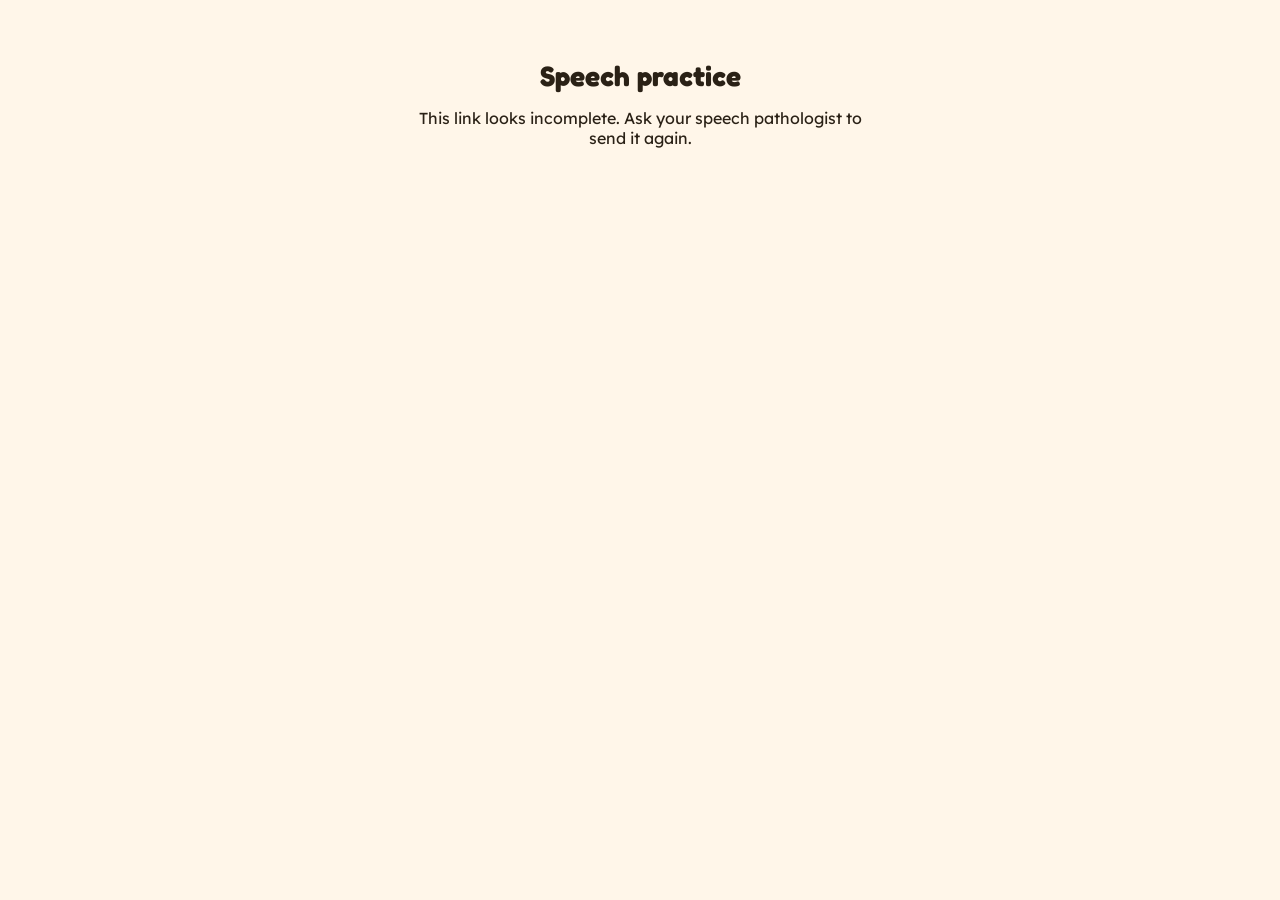
==== home.html @ bfdaa2e2 "Add parent homework page and Send home as a link Co-Authored-By: Claude Opus 5.5 <noreply@anthropic." ====
<!doctype html>
<html lang="en-AU"><head><meta charset="utf-8"><meta name="viewport" content="width=device-width,initial-scale=1">
<title>Speech practice</title>
<link rel="preconnect" href="https://fonts.googleapis.com">
<link href="https://fonts.googleapis.com/css2?family=Fredoka:wght@500;600;700&family=Lexend:wght@400;600&display=swap" rel="stylesheet">
<style>
*{box-sizing:border-box}
body{margin:0;background:#fff6e9;font-family:Lexend,system-ui,sans-serif;color:#2a2116}
.in{max-width:520px;margin:0 auto;padding:20px 16px 32px;display:flex;flex-direction:column;gap:14px}
h1{font-family:Fredoka,sans-serif;font-size:28px;margin:0;line-height:1.15}.sub{font-size:13px;color:#7a6c5a}
.box{border-radius:18px;padding:12px 14px}.b1{background:#f6dfd3}.b2{background:#dde9d9}.b3{background:#e4def0}.b4{background:#f4e7c4}
.eb{font-size:11px;font-weight:600;letter-spacing:.08em;text-transform:uppercase;color:#6a5c4a;margin-bottom:8px}
.days{display:grid;grid-template-columns:repeat(7,1fr);gap:6px}
.d{background:#fff;border:0;border-radius:12px;text-align:center;padding:6px 0;font:600 12px Lexend,sans-serif;color:#2a2116;cursor:pointer}
.d i{display:block;font-style:normal;font-size:22px;line-height:1.3}.d.on{background:#0f6e56;color:#fff}.d.today{outline:2px solid #b5543a}
.cards{display:grid;grid-template-columns:repeat(3,1fr);gap:8px}
.c{background:#fff;border:0;border-radius:14px;text-align:center;padding:8px 4px;font:600 18px Fredoka,sans-serif;color:#2a2116;cursor:pointer;position:relative}
.c span{display:block;font-size:30px;line-height:1.2}.c.done{outline:3px solid #0f6e56}.c.done::after{content:"✓";position:absolute;top:4px;right:8px;color:#0f6e56;font-size:14px}
.mm{display:grid;grid-template-columns:100px 1fr;gap:10px;align-items:center;font-size:13px;line-height:1.45}.mm+.mm{margin-top:10px}
.mm img{width:100px;height:auto;background:#faf3df;border-radius:10px}.mm b{font-size:15px;display:block;margin-bottom:2px}
.note{font-size:14px;line-height:1.5;white-space:pre-wrap}
ul{margin:0;padding-left:18px;font-size:13px;line-height:1.5}
.btn{border:0;border-radius:999px;padding:13px;font:600 15px Lexend,sans-serif;background:#b5543a;color:#fff;width:100%;cursor:pointer}
.small{font-size:12px;color:#7a6c5a;text-align:center}
.cheer{font-family:Fredoka,sans-serif;font-size:15px;margin-top:6px}
.empty{padding:40px 10px;text-align:center}
</style></head><body><main class="in" id="app"></main>
<script>
const MM={
 p:{place:"lips",voice:0,air:"puff",cue:"popping sound",pair:"b"}, b:{place:"lips",voice:1,air:"soft",cue:"bouncing sound",pair:"p"}, m:{place:"lips",voice:1,air:"nose",cue:"humming sound",pair:"b"},
 t:{place:"tip",voice:0,air:"puff",cue:"tippy sound",pair:"d"}, d:{place:"tip",voice:1,air:"soft",cue:"drum sound",pair:"t"}, n:{place:"tip",voice:1,air:"nose",cue:"nosey sound",pair:"d"},
 k:{place:"back",voice:0,air:"puff",cue:"throaty sound",pair:"g"}, g:{place:"back",voice:1,air:"soft",cue:"gulping sound",pair:"k"},
 f:{place:"lipteeth",voice:0,air:"stream",cue:"bitey blow",pair:"v"}, v:{place:"lipteeth",voice:1,air:"stream",cue:"buzzy bite",pair:"f"},
 s:{place:"smile",voice:0,air:"stream",cue:"snake sound",pair:"z"}, z:{place:"smile",voice:1,air:"stream",cue:"buzzy bee",pair:"s"},
 th:{place:"teeth",voice:0,air:"stream",cue:"peeking tongue",pair:"s"}, sh:{place:"round",voice:0,air:"stream",cue:"quiet sound",pair:"s"},
 ch:{place:"round",voice:0,air:"puff",cue:"sneezy sound",pair:"sh"}, j:{place:"round",voice:1,air:"soft",cue:"jumping sound",pair:"ch"},
 h:{place:"open",voice:0,air:"breath",cue:"tired dog",pair:"p"}, l:{place:"tip",voice:1,air:"side",cue:"lifting tip",pair:"d"},
 w:{place:"oo",voice:1,air:"breath",cue:"windy sound",pair:"sh"}, y:{place:"smile",voice:1,air:"breath",cue:"yummy sound",pair:"l"}, r:{place:"open",voice:1,air:"breath",cue:"growly sound",pair:"l"}
};
const MM_ORDER=["p","b","m","t","d","n","l","k","g","f","v","s","z","th","sh","ch","j","w","y","h","r"];
const MM_IMG={"lips": "[data-uri]", "tip": "[data-uri]", "back": "[data-uri]", "open": "[data-uri]", "teeth": "[data-uri]", "smile": "[data-uri]", "oo": "[data-uri]", "round": "[data-uri]", "lipteeth": "[data-uri]"};
const MM_PL={lips:["👄","Lips together","Squash your lips shut, then let go"],lipteeth:["🦷","Top teeth on bottom lip","Gently bite your bottom lip and blow"],teeth:["👅","Tongue peeks out","Tongue between your teeth"],tip:["☝️","Tongue tip up","Tip taps the bumpy bit behind your top teeth"],smile:["😁","Smile, teeth together","Tongue tucked behind the teeth"],round:["🎺","Trumpet lips","Push your lips out, teeth close together"],oo:["😗","Round lips","Small round lips, like saying oo"],back:["🔙","Back of tongue up","Back of your tongue bumps the roof"],open:["😮","Mouth open, relaxed","Nothing touches"]};
const MM_AIR={puff:["💨","Big puff of air","The feather jumps!"],soft:["🍃","Little puff","Feather hardly moves"],stream:["🌬️","Long stream of air","Keep it going…"],nose:["👃","Air out your nose","Pinch your nose: it stops!"],breath:["😮‍💨","Breathy air","Fog up a mirror"],side:["↔️","Air round the sides","Tongue up, air slips past the sides"]};

const TIPS=[["Little and often","5 to 7 minutes a day, same place, same time. Keep it short and end on a win."],["Lots of tries","Short bursts with many repeats help more than one long session."],["Praise every try","Respond to every attempt, then say the word back once, clearly."],["Keep it fun","Change the game, keep the words. Follow your child's interests."]];
const esc=s=>String(s??"").replace(/[&<>"]/g,c=>({"&":"&amp;","<":"&lt;",">":"&gt;",'"':"&quot;"}[c]));
function dec(h){ try{ h=h.replace(/^#/,"").replace(/-/g,"+").replace(/_/g,"/"); return JSON.parse(decodeURIComponent(escape(atob(h)))); }catch(e){ return null; } }
const D=dec(location.hash), KEY="tl-home-"+(location.hash||"").slice(1,60);
let st={days:[],done:[]}; try{ st=Object.assign(st,JSON.parse(localStorage.getItem(KEY)||"{}")); }catch(e){}
const save=()=>{ try{ localStorage.setItem(KEY,JSON.stringify(st)); }catch(e){} };
function monday(d){ const x=new Date(d); x.setHours(0,0,0,0); x.setDate(x.getDate()-((x.getDay()+6)%7)); return x; }
function render(){
  const app=document.getElementById("app");
  if(!D){ app.innerHTML=`<div class="empty"><h1>Speech practice</h1><p>This link looks incomplete. Ask your speech pathologist to send it again.</p></div>`; return; }
  document.title=`${D.n||"Speech"} practice`;
  const start=monday(D.d||Date.now()), todayIdx=Math.floor((new Date().setHours(0,0,0,0)-start)/864e5);
  const nd=st.days.length;
  const cheer= nd>=5?"Amazing week! 🌟": nd>=3?"Great work, keep going! 💪": nd>=1?"Nice start! 🎉":"Tap today's day when you've practised.";
  const sounds=(D.k||[]).filter(k=>MM[k]);
  app.innerHTML=`
  <div><h1>${esc(D.n)}'s speech practice 🚀</h1><div class="sub">From ${esc(D.c||"your speech pathologist")} · week of ${start.toLocaleDateString("en-AU",{day:"numeric",month:"short"})}</div></div>
  <section class="box b4"><div class="eb">This week</div><div class="days">${["M","T","W","T","F","S","S"].map((l,i)=>`<button class="d ${st.days.includes(i)?"on":""} ${i===todayIdx?"today":""}" data-day="${i}" aria-pressed="${st.days.includes(i)}"><i>${st.days.includes(i)?"⭐":"○"}</i>${l}</button>`).join("")}</div><div class="cheer">${cheer}</div></section>
  ${(D.w||[]).length?`<section class="box b2"><div class="eb">Practice words · tap each one after you say it</div><div class="cards">${D.w.map(([w,e])=>`<button class="c ${st.done.includes(w)?"done":""}" data-w="${esc(w)}" aria-pressed="${st.done.includes(w)}"><span>${e||"✏️"}</span>${esc(w)}</button>`).join("")}</div></section>`:""}
  ${sounds.length?`<section class="box b1"><div class="eb">How to make the sound</div>${sounds.map(k=>{ const s=MM[k],P=MM_PL[s.place],A=MM_AIR[s.air];
    return `<div class="mm"><img src="${MM_IMG[s.place]}" alt="Mouth shape for ${esc(k)}"><div><b>/${esc(k)}/ · the ${esc(s.cue)}</b>${P[0]} ${esc(P[1])}: ${esc(P[2].charAt(0).toLowerCase()+P[2].slice(1))}<br>${s.voice?"🐝 Voice on: hand on throat, feel the buzz":"🤫 Voice off: whisper it, no buzz"}<br>${A[0]} ${esc(A[1])}</div></div>`; }).join("")}</section>`:""}
  ${D.t?`<section class="box b3"><div class="eb">Note from ${esc(D.c||"your speech pathologist")}</div><div class="note">${esc(D.t)}</div></section>`:""}
  <section class="box" style="background:#fff"><div class="eb">Tips for home</div><ul>${TIPS.map(([h,b])=>`<li><b>${h}:</b> ${b}</li>`).join("")}</ul></section>
  <button class="btn" id="send">Send ${esc(D.c||"us")} an update 💬</button>
  <div class="small">Your ticks stay on this phone. Nothing is uploaded.</div>`;
}
function msg(){ const nd=st.days.length; return `${D.n} practised ${nd} day${nd===1?"":"s"} this week.`+(st.done.length?` Words done: ${st.done.join(", ")}.`:""); }
document.addEventListener("click",async e=>{
  const b=e.target.closest("button"); if(!b) return;
  if(b.dataset.day!=null){ const i=+b.dataset.day; st.days=st.days.includes(i)?st.days.filter(x=>x!==i):[...st.days,i]; save(); render(); return; }
  if(b.dataset.w!=null){ const w=b.dataset.w; st.done=st.done.includes(w)?st.done.filter(x=>x!==w):[...st.done,w]; save(); render(); return; }
  if(b.id==="send"){ const t=msg();
    if(navigator.share){ try{ await navigator.share({text:t}); return; }catch(err){ if(err&&err.name==="AbortError") return; } }
    location.href = D.e ? `mailto:${encodeURIComponent(D.e)}?subject=${encodeURIComponent("Speech practice update")}&body=${encodeURIComponent(t)}` : `sms:?&body=${encodeURIComponent(t)}`; }
});
window.addEventListener("hashchange",()=>location.reload());
render();
</script></body></html>
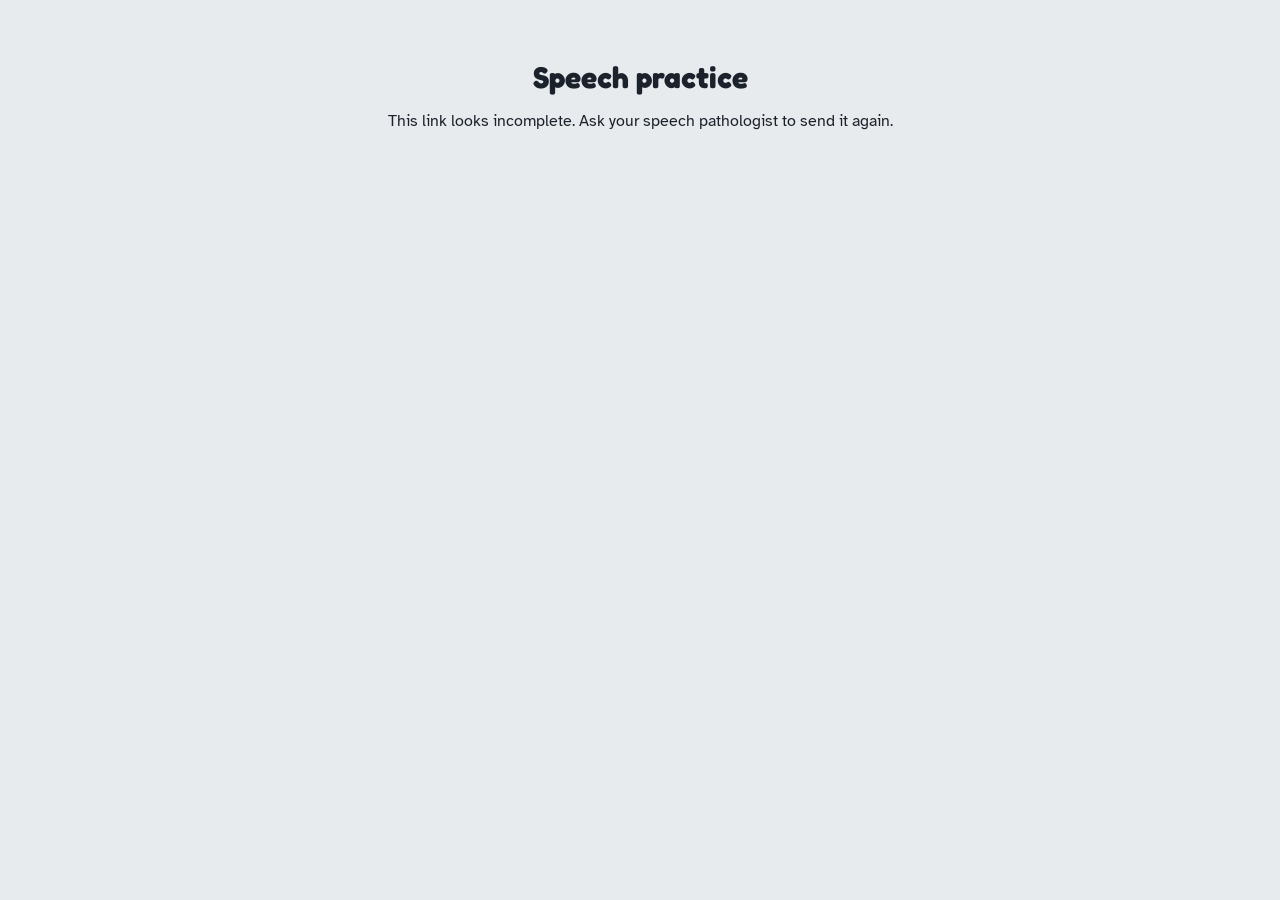
==== commit d276b246: "Parent home practice page: Artic cards look, two columns on iPad Co-Authored-By: Claude Opus 5.5 <no" ====
--- a/home.html
+++ b/home.html
@@ -1,29 +1,54 @@
 <!doctype html>
 <html lang="en-AU"><head><meta charset="utf-8"><meta name="viewport" content="width=device-width,initial-scale=1">
 <title>Speech practice</title>
+<link rel="icon" type="image/png" sizes="32x32" href="[data-uri]">
+<link rel="apple-touch-icon" href="[data-uri]">
+<link rel="icon" type="image/svg+xml" href="data:image/svg+xml,%3Csvg%20xmlns%3D%22http%3A//www.w3.org/2000/svg%22%20viewBox%3D%220%200%2064%2064%22%3E%3Crect%20width%3D%2264%22%20height%3D%2264%22%20rx%3D%2214%22%20fill%3D%22%23b5543a%22/%3E%3Cpath%20d%3D%22M14%2016h36a6%206%200%200%201%206%206v18a6%206%200%200%201-6%206H30l-10%208v-8h-6a6%206%200%200%201-6-6V22a6%206%200%200%201%206-6Z%22%20fill%3D%22%23fff6e9%22/%3E%3Cpath%20d%3D%22M20%2031c4-6%208-6%2012-3%204-3%208-3%2012%203-4%206-20%206-24%200Z%22%20fill%3D%22%23e8746a%22/%3E%3Cpath%20d%3D%22M21%2031c5%201.5%2017%201.5%2022%200%22%20stroke%3D%22%23b5543a%22%20stroke-width%3D%222%22%20fill%3D%22none%22%20stroke-linecap%3D%22round%22/%3E%3C/svg%3E">
+<link rel="stylesheet" href="speechgames.css?v=2">
+<script src="speechgames.js?v=2"></script>
 <link rel="preconnect" href="https://fonts.googleapis.com">
-<link href="https://fonts.googleapis.com/css2?family=Fredoka:wght@500;600;700&family=Lexend:wght@400;600&display=swap" rel="stylesheet">
+<link href="https://fonts.googleapis.com/css2?family=Atkinson+Hyperlegible:wght@400;700&family=Fredoka:wght@500;600;700&display=swap" rel="stylesheet">
 <style>
+/* Artic cards, parent view: grey desk, white cards with a coloured top edge, one column on phone, two on iPad */
+:root{--bg:#e8ebee;--card:#ffffff;--ink:#1b222b;--muted:#56616d;--line:#d6dbe1;--accent:#1f3d7a;--accent-ink:#fff;--ok:#23824f;
+--e1:#2f7fd8;--e2:#e07b20;--e3:#2a9a5f;--e4:#8452d1;--f-ui:"Atkinson Hyperlegible",system-ui,sans-serif;--f-kid:"Fredoka","Atkinson Hyperlegible",sans-serif;--lift:0 6px 18px rgba(27,34,43,.12)}
 *{box-sizing:border-box}
-body{margin:0;background:#fff6e9;font-family:Lexend,system-ui,sans-serif;color:#2a2116}
-.in{max-width:520px;margin:0 auto;padding:20px 16px 32px;display:flex;flex-direction:column;gap:14px}
-h1{font-family:Fredoka,sans-serif;font-size:28px;margin:0;line-height:1.15}.sub{font-size:13px;color:#7a6c5a}
-.box{border-radius:18px;padding:12px 14px}.b1{background:#f6dfd3}.b2{background:#dde9d9}.b3{background:#e4def0}.b4{background:#f4e7c4}
-.eb{font-size:11px;font-weight:600;letter-spacing:.08em;text-transform:uppercase;color:#6a5c4a;margin-bottom:8px}
+html,body{overflow-x:clip}
+body{margin:0;background:var(--bg);font-family:var(--f-ui);color:var(--ink);font-size:16px}
+::selection{background:#cddcf5}
+:focus-visible{outline:3px solid var(--accent);outline-offset:2px}
+.in{max-width:560px;margin:0 auto;padding:20px 16px 36px;display:flex;flex-direction:column;gap:14px}
+@media (min-width:900px){.in{max-width:1040px;display:grid;grid-template-columns:minmax(0,1fr) minmax(0,1fr);align-items:start;column-gap:18px}
+  .in > div:first-child,.in > .btn,.in > .small{grid-column:1/-1}}
+h1{font-family:var(--f-kid);font-size:30px;margin:0;line-height:1.15}.sub{font-size:14px;color:var(--muted);margin-top:4px}
+.box{background:var(--card);border:1px solid var(--line);border-top:7px solid var(--edge,var(--line));border-radius:14px;padding:14px 16px;box-shadow:0 1px 2px rgba(27,34,43,.06)}
+.b1{--edge:var(--e2)}.b2{--edge:var(--e3)}.b3{--edge:var(--e4)}.b4{--edge:var(--e1)}
+.eb{font-size:15px;font-weight:700;color:var(--ink);margin-bottom:10px}
 .days{display:grid;grid-template-columns:repeat(7,1fr);gap:6px}
-.d{background:#fff;border:0;border-radius:12px;text-align:center;padding:6px 0;font:600 12px Lexend,sans-serif;color:#2a2116;cursor:pointer}
-.d i{display:block;font-style:normal;font-size:22px;line-height:1.3}.d.on{background:#0f6e56;color:#fff}.d.today{outline:2px solid #b5543a}
-.cards{display:grid;grid-template-columns:repeat(3,1fr);gap:8px}
-.c{background:#fff;border:0;border-radius:14px;text-align:center;padding:8px 4px;font:600 18px Fredoka,sans-serif;color:#2a2116;cursor:pointer;position:relative}
-.c span{display:block;font-size:30px;line-height:1.2}.c.done{outline:3px solid #0f6e56}.c.done::after{content:"✓";position:absolute;top:4px;right:8px;color:#0f6e56;font-size:14px}
-.mm{display:grid;grid-template-columns:100px 1fr;gap:10px;align-items:center;font-size:13px;line-height:1.45}.mm+.mm{margin-top:10px}
-.mm img{width:100px;height:auto;background:#faf3df;border-radius:10px}.mm b{font-size:15px;display:block;margin-bottom:2px}
-.note{font-size:14px;line-height:1.5;white-space:pre-wrap}
-ul{margin:0;padding-left:18px;font-size:13px;line-height:1.5}
-.btn{border:0;border-radius:999px;padding:13px;font:600 15px Lexend,sans-serif;background:#b5543a;color:#fff;width:100%;cursor:pointer}
-.small{font-size:12px;color:#7a6c5a;text-align:center}
-.cheer{font-family:Fredoka,sans-serif;font-size:15px;margin-top:6px}
+.d{background:#f3f5f7;border:1px solid var(--line);border-radius:12px;text-align:center;padding:8px 0;min-height:56px;font:700 13px var(--f-ui);color:var(--ink);cursor:pointer}
+.d i{display:block;font-style:normal;font-size:22px;line-height:1.3}.d.on{background:var(--ok);border-color:var(--ok);color:#fff}.d.today{outline:3px solid var(--accent);outline-offset:1px}
+.cards{display:grid;grid-template-columns:repeat(3,minmax(0,1fr));gap:8px}
+.c{background:#fff;border:1px solid var(--line);border-top:5px solid var(--e3);border-radius:12px;text-align:center;padding:10px 4px 8px;font:600 18px var(--f-kid);color:var(--ink);cursor:pointer;position:relative;min-height:84px}
+.c span{display:block;font-size:30px;line-height:1.2}.c.done{border-color:var(--ok);box-shadow:var(--lift)}.c.done::after{content:"✓";position:absolute;top:6px;right:8px;color:var(--ok);font-size:15px;font-weight:700}
+.mm{display:grid;grid-template-columns:100px minmax(0,1fr);gap:12px;align-items:center;font-size:14px;line-height:1.45}.mm+.mm{margin-top:12px}
+.mm img{width:100px;height:auto;background:#f3f5f7;border-radius:10px}.mm b{font-size:16px;display:block;margin-bottom:2px}
+.note{font-size:15px;line-height:1.55;white-space:pre-wrap}
+ul{margin:0;padding-left:18px;font-size:14px;line-height:1.55}
+.btn{border:0;border-radius:12px;padding:15px;min-height:52px;font:700 16px var(--f-ui);background:var(--accent);color:var(--accent-ink);width:100%;cursor:pointer;box-shadow:0 3px 0 #13285a}
+.btn:active{transform:translateY(2px);box-shadow:0 1px 0 #13285a}
+.small{font-size:13px;color:var(--muted);text-align:center}
+.cheer{font-family:var(--f-kid);font-size:16px;margin-top:8px}
 .empty{padding:40px 10px;text-align:center}
+.c .hear{position:absolute;top:6px;left:8px;font-size:13px;opacity:.75}
+.games{display:grid;grid-template-columns:repeat(3,minmax(0,1fr));gap:8px}
+.gt{border:1px solid var(--line);border-radius:12px;padding:10px 4px 8px;min-height:84px;font:700 13px var(--f-ui);color:var(--ink);cursor:pointer;display:flex;flex-direction:column;align-items:center;justify-content:center;gap:4px;background:#fff}
+.gt span{font-size:32px;line-height:1}
+.mmw{position:relative;width:100px}.mmw svg{position:absolute;inset:0;width:100%;height:100%;pointer-events:none;overflow:visible}
+.feel{margin-top:8px;border:0;border-radius:999px;padding:8px 14px;min-height:40px;font:700 13px var(--f-ui);background:var(--accent);color:#fff;cursor:pointer}
+.pf circle{animation:pf .9s ease-out forwards}@keyframes pf{to{transform:translate(0,40px) scale(1.6);opacity:0}}
+.nz circle{animation:nz .9s ease-out forwards}@keyframes nz{to{transform:translate(0,-26px);opacity:0}}
+.bz path{animation:bz .15s linear 8 alternate}@keyframes bz{to{transform:translateX(3px)}}
+@media (prefers-reduced-motion:reduce){.pf circle,.nz circle,.bz path{animation:none}}
 </style></head><body><main class="in" id="app"></main>
 <script>
 const MM={
@@ -60,19 +85,37 @@
   app.innerHTML=`
   <div><h1>${esc(D.n)}'s speech practice 🚀</h1><div class="sub">From ${esc(D.c||"your speech pathologist")} · week of ${start.toLocaleDateString("en-AU",{day:"numeric",month:"short"})}</div></div>
   <section class="box b4"><div class="eb">This week</div><div class="days">${["M","T","W","T","F","S","S"].map((l,i)=>`<button class="d ${st.days.includes(i)?"on":""} ${i===todayIdx?"today":""}" data-day="${i}" aria-pressed="${st.days.includes(i)}"><i>${st.days.includes(i)?"⭐":"○"}</i>${l}</button>`).join("")}</div><div class="cheer">${cheer}</div></section>
-  ${(D.w||[]).length?`<section class="box b2"><div class="eb">Practice words · tap each one after you say it</div><div class="cards">${D.w.map(([w,e])=>`<button class="c ${st.done.includes(w)?"done":""}" data-w="${esc(w)}" aria-pressed="${st.done.includes(w)}"><span>${e||"✏️"}</span>${esc(w)}</button>`).join("")}</div></section>`:""}
+  ${(D.w||[]).length?`<section class="box b2"><div class="eb">Practice words · tap each one after you say it</div><div class="cards">${D.w.map(([w,e])=>`<button class="c ${st.done.includes(w)?"done":""}" data-w="${esc(w)}" aria-pressed="${st.done.includes(w)}"><span>${e||"✏️"}</span>${esc(w)}<i class="hear" data-say="${esc(w)}" role="button" aria-label="Hear ${esc(w)}">🔊</i></button>`).join("")}</div></section>`:""}
+  ${(D.w||[]).length&&window.SpeechGames?`<section class="box b3"><div class="eb">Play a game · say each word as it pops up</div><div class="games">${SpeechGames.games().map(g=>`<button class="gt" data-game="${g.id}"><span>${g.art}</span>${esc(g.name)}</button>`).join("")}</div></section>`:""}
   ${sounds.length?`<section class="box b1"><div class="eb">How to make the sound</div>${sounds.map(k=>{ const s=MM[k],P=MM_PL[s.place],A=MM_AIR[s.air];
-    return `<div class="mm"><img src="${MM_IMG[s.place]}" alt="Mouth shape for ${esc(k)}"><div><b>/${esc(k)}/ · the ${esc(s.cue)}</b>${P[0]} ${esc(P[1])}: ${esc(P[2].charAt(0).toLowerCase()+P[2].slice(1))}<br>${s.voice?"🐝 Voice on: hand on throat, feel the buzz":"🤫 Voice off: whisper it, no buzz"}<br>${A[0]} ${esc(A[1])}</div></div>`; }).join("")}</section>`:""}
+    return `<div class="mm"><div class="mmw"><img src="${MM_IMG[s.place]}" alt="Mouth shape for ${esc(k)}"><svg viewBox="0 0 100 75" id="fx-${esc(k)}"></svg></div><div><b>/${esc(k)}/ · the ${esc(s.cue)}</b>${P[0]} ${esc(P[1])}: ${esc(P[2].charAt(0).toLowerCase()+P[2].slice(1))}<br>${s.voice?"🐝 Voice on: hand on throat, feel the buzz":"🤫 Voice off: whisper it, no buzz"}<br>${A[0]} ${esc(A[1])}<br><button class="feel" data-feel="${esc(k)}">Feel it ▶</button></div></div>`; }).join("")}</section>`:""}
   ${D.t?`<section class="box b3"><div class="eb">Note from ${esc(D.c||"your speech pathologist")}</div><div class="note">${esc(D.t)}</div></section>`:""}
   <section class="box" style="background:#fff"><div class="eb">Tips for home</div><ul>${TIPS.map(([h,b])=>`<li><b>${h}:</b> ${b}</li>`).join("")}</ul></section>
   <button class="btn" id="send">Send ${esc(D.c||"us")} an update 💬</button>
   <div class="small">Your ticks stay on this phone. Nothing is uploaded.</div>`;
 }
 function msg(){ const nd=st.days.length; return `${D.n} practised ${nd} day${nd===1?"":"s"} this week.`+(st.done.length?` Words done: ${st.done.join(", ")}.`:""); }
+function say(w){ try{ speechSynthesis.cancel(); const u=new SpeechSynthesisUtterance(w); const vs=speechSynthesis.getVoices(); const v=vs.find(x=>x.lang==="en-AU")||vs.find(x=>/^en/.test(x.lang)); if(v) u.voice=v; u.lang=v?.lang||"en-AU"; u.rate=.8; speechSynthesis.speak(u); }catch(e){} }
+function feel(k){ const s=MM[k], el=document.getElementById("fx-"+k); if(!el) return; let h="";
+  const n=s.air==="puff"?8:s.air==="soft"?4:s.air==="nose"?0:10;
+  if(n) h+=`<g class="pf">${Array.from({length:n},(_,i)=>`<circle cx="${47+(i%3)*3}" cy="40" r="${s.air==="puff"?3:2}" fill="#8fc3e0" style="animation-delay:${i*.07}s"/>`).join("")}</g>`;
+  if(s.air==="nose") h+=`<text x="2" y="16" font-size="12">👃</text><g class="nz"><circle cx="8" cy="12" r="2.5" fill="#8fc3e0"/><circle cx="13" cy="12" r="2.5" fill="#8fc3e0" style="animation-delay:.15s"/></g>`;
+  if(s.voice) h+=`<g class="bz" stroke="#b5543a" stroke-width="1.6" fill="none" stroke-linecap="round"><path d="M30 72 q4 -3 8 0 t8 0 t8 0 t8 0 t8 0"/></g>`;
+  el.innerHTML=""; requestAnimationFrame(()=>{ el.innerHTML=h; }); }
+let GST={}; try{ GST=JSON.parse(localStorage.getItem("tl-home-games")||"{}"); }catch(e){}
+function openGame(id){ if(!window.SpeechGames) return; const pic=Object.fromEntries((D.w||[]).map(([w,e])=>[w,e]));
+  SpeechGames.open({items:D.w.map(([w])=>({key:w,text:w})), pic:w=>pic[w]||"", who:D.n, title:"Practice words", game:id, state:GST, say,
+    onSave:st=>{ GST=st; try{ localStorage.setItem("tl-home-games",JSON.stringify(st)); }catch(e){} },
+    onFinish:out=>{ const said=[...new Set(out.filter(t=>t.k!=="off").map(t=>t.text))]; if(out.length){ const i=Math.floor((new Date().setHours(0,0,0,0)-monday(D.d||Date.now()))/864e5); if(i>=0&&i<7&&!st.days.includes(i)) st.days.push(i); }
+      said.forEach(w=>{ if(!st.done.includes(w)) st.done.push(w); }); save(); render(); } }); }
 document.addEventListener("click",async e=>{
+  const h=e.target.closest("[data-say]"); if(h&&!e.target.closest(".sgk")){ e.stopPropagation(); say(h.dataset.say); return; }
+  if(e.target.closest(".sgk")) return;
   const b=e.target.closest("button"); if(!b) return;
   if(b.dataset.day!=null){ const i=+b.dataset.day; st.days=st.days.includes(i)?st.days.filter(x=>x!==i):[...st.days,i]; save(); render(); return; }
   if(b.dataset.w!=null){ const w=b.dataset.w; st.done=st.done.includes(w)?st.done.filter(x=>x!==w):[...st.done,w]; save(); render(); return; }
+  if(b.dataset.game){ openGame(b.dataset.game); return; }
+  if(b.dataset.feel){ feel(b.dataset.feel); return; }
   if(b.id==="send"){ const t=msg();
     if(navigator.share){ try{ await navigator.share({text:t}); return; }catch(err){ if(err&&err.name==="AbortError") return; } }
     location.href = D.e ? `mailto:${encodeURIComponent(D.e)}?subject=${encodeURIComponent("Speech practice update")}&body=${encodeURIComponent(t)}` : `sms:?&body=${encodeURIComponent(t)}`; }
--- a/speechgames.css
+++ b/speechgames.css
@@ -0,0 +1,561 @@
+/* Speech games kit styles: everything sits under .sgk */
+.sgk{position:fixed;inset:0;z-index:2147482000;background:rgba(40,32,24,.35);display:flex;align-items:stretch;justify-content:center;padding:max(12px,env(safe-area-inset-top)) 12px max(12px,env(safe-area-inset-bottom));overflow:auto;
+ --line:#e6dfd2;--surface:#fff;--surface-2:#f7f3ea;--ink:#1d2433;--muted:#7a6f63;--accent:#0d6a6e;--accent-soft:#e3f0ef;--accent-ink:#fff;--warn:#c98a12;--warn-soft:#fff4dc;--ok:#2f8a5a;--ok-soft:#e6f4ec;--err:#b5473a;--err-soft:#fbe9e6;
+ --f-display:"Lexend","Fredoka","Atkinson Hyperlegible",system-ui,sans-serif;--f-body:"Atkinson Hyperlegible",system-ui,sans-serif;--f-mono:ui-monospace,monospace;
+ font-family:var(--f-body);color:var(--ink);line-height:1.4;-webkit-text-size-adjust:100%}
+.sgk *{box-sizing:border-box}
+.sgk [hidden]{display:none!important}
+.sgk button{font:inherit;color:inherit}
+.sgk .sgk-box{width:min(1000px,100%);margin:auto;background:#fff;border-radius:20px;overflow:hidden;box-shadow:0 20px 60px rgba(0,0,0,.25);display:flex;flex-direction:column;min-height:min(640px,100%)}
+.sgk .gm{flex:1}
+.sgk .gm-hud.calm{width:auto}
+.sgk .gm-mini{display:flex;justify-content:space-between;align-items:center;gap:10px;flex-wrap:wrap;padding:8px 12px;background:#f7f3ea;border-bottom:1px solid var(--line);font-size:13px;color:var(--muted)}
+.sgk .gm-acts{display:flex;gap:6px;flex-wrap:wrap}
+.sgk .tb{font-size:13px;padding:6px 10px;border-radius:10px;border:1px solid var(--line);background:#fff;color:var(--ink);cursor:pointer;min-height:36px}
+.sgk .tb[aria-pressed=true]{background:#e6f2e2;border-color:#9cc590;color:#27500a}
+.sgk .tb:disabled{opacity:.45;cursor:default}
+.sgk .tb.done{background:#0d6a6e;border-color:#0d6a6e;color:#fff;font-weight:700}
+.sgk .tb.ghost{border-color:transparent;background:none;color:var(--muted)}
+@media (max-width:760px){.sgk .tbl{display:none}.sgk .tb{min-width:40px}}
+.sgk .btn{font-size:13px;padding:6px 10px;border-radius:10px;border:1px solid var(--line);background:#fff;cursor:pointer}
+.sgk .muted{color:var(--muted)}
+.sgk .sgk-review{padding:20px;display:flex;flex-direction:column;gap:12px}
+.sgk .sgk-review h2{margin:0;font-family:var(--f-display);font-size:22px}
+.sgk .sgk-review p{margin:0}
+.sgk .rvw-g{display:flex;flex-wrap:wrap;gap:6px}
+.sgk .rv{font-size:15px;padding:8px 12px;border-radius:12px;border:1px solid #e9c56b;background:#fdf3d6;color:#5a4206;cursor:pointer;display:inline-flex;gap:6px;align-items:center;min-height:40px}
+.sgk .rv span{font-weight:700}.sgk .rv.near{background:#eef3fb;border-color:#c7d6ee;color:#284a7a}.sgk .rv.off{background:#f3efe7;border-color:#ddd5c8;color:#6b5f55}
+.sgk .sgk-row{display:flex;gap:8px;flex-wrap:wrap;align-items:center}
+.sgk .sgk-primary{font-size:15px;font-weight:700;padding:10px 18px;border-radius:12px;border:0;background:#0d6a6e;color:#fff;cursor:pointer}
+.sgk .sc-in.long.long .sc-word{font-size:clamp(24px,4vw,36px);line-height:1.25;text-align:center}
+.sgk .sc-in.silly .sc-word{color:#3d2a6b}
+.sgk .sgk-win{position:relative;padding:40px 20px;display:flex;flex-direction:column;align-items:center;gap:10px;text-align:center;flex:1;justify-content:center}
+.sgk .sgk-win h2{margin:0;font-family:var(--f-display);font-size:30px}
+.sgk .sgk-win p{margin:0}
+.sgk .sgk-tro{font-size:72px;line-height:1}
+.sgk .sgk-toast{position:fixed;left:50%;bottom:24px;transform:translateX(-50%);background:#16232a;color:#fff;padding:10px 16px;border-radius:12px;font-size:14px;z-index:2}
+.sgk .gm-balloon{background:linear-gradient(180deg,#bfe9ff,#e8f7ff 70%,#d6f3d0)}
+.sgk .gm-dig{background:linear-gradient(180deg,#8fd8f5 0 22%,#f6dc9c 22%,#e9c477)}
+.sgk .gm-burger{background:linear-gradient(160deg,#fff3d6,#ffd08a)}
+.sgk .gm-tank{background:linear-gradient(180deg,#bdeaff,#5cc0ea)}
+.sgk .bal{display:grid;grid-template-columns:repeat(6,1fr);gap:10px 8px;width:100%;max-width:620px}
+.sgk .bln{position:relative;height:96px;border:0;background:none;padding:0;cursor:pointer}
+.sgk .bln .bb{position:absolute;left:50%;top:0;width:62px;height:76px;margin-left:-31px;border-radius:50% 50% 48% 48%/55% 55% 45% 45%;background:radial-gradient(circle at 32% 28%,rgba(255,255,255,.65) 0 10%,transparent 11%),var(--c);box-shadow:inset -6px -8px 0 rgba(0,0,0,.12)}
+.sgk .bln .bs{position:absolute;left:50%;top:74px;width:2px;height:22px;background:#9a8f84}
+.sgk .bln .bb::after{content:"";position:absolute;left:50%;bottom:-6px;margin-left:-5px;border:5px solid transparent;border-bottom-color:var(--c);transform:rotate(180deg)}
+.sgk .bln.pop{cursor:default}
+.sgk .bln .bp{display:flex;flex-direction:column;align-items:center;justify-content:center;gap:0;height:92px;background:#fff;border-radius:16px;box-shadow:0 4px 0 rgba(0,0,0,.12);border:3px solid #ffd9e6;position:relative;font-family:"Fredoka",sans-serif}
+.sgk .bln .bp i{font-style:normal;font-size:34px;line-height:1.1}
+.sgk .bln .bp b{font-size:16px;color:#2b2140;line-height:1.1;overflow-wrap:anywhere;padding:0 4px}
+.sgk .bln .bp.star{border-color:#f2a516;background:#fff8e6}
+.sgk .bln .bp.nope{border-color:#d7dfde;opacity:.75}
+.sgk .bln .bp em{position:absolute;top:-10px;right:-6px;font-style:normal;color:#f2a516;font-size:22px}
+.sgk .bln.last .bp{transform:scale(1.08);box-shadow:0 0 0 4px #ffcf33,0 4px 0 rgba(0,0,0,.12)}
+.sgk .gm-wait{font-size:clamp(26px,4.5vw,44px);color:#6a47e8}
+.sgk .mface.nopic{font-size:clamp(14px,2.4vw,22px)}
+.sgk .gm-balloon .ghint,.sgk .gm-tank .ghint{color:#8a2453;text-shadow:none}
+.sgk .gm-dig .ghint{color:#5a3a00;text-shadow:none}
+@media (prefers-reduced-motion:no-preference){.sgk .bln:not(.pop) .bb{animation:bfloat 3s ease-in-out var(--d) infinite}
+.sgk .bln .bp{animation:gmpop .4s cubic-bezier(.2,1.6,.4,1)}}
+@keyframes bfloat{50%{translate:0 -7px}}
+.sgk .bln:disabled:not(.pop){opacity:.65;cursor:default}
+.sgk .dig{display:grid;grid-template-columns:repeat(5,1fr);gap:8px;width:100%;max-width:520px}
+.sgk .dg{aspect-ratio:1;border-radius:14px;border:0;background:#e6b95f;box-shadow:inset 0 -6px 0 #c9963c,0 3px 0 rgba(0,0,0,.12);font-size:34px;cursor:pointer;position:relative}
+.sgk .dg::before{content:"";position:absolute;inset:22% 22%;border-radius:50%;background:radial-gradient(#f0cc7e 30%,transparent 31%) 0 0/12px 12px;opacity:.6}
+.sgk .dg.dug{background:#8b6a3a;box-shadow:inset 0 6px 0 #6b4f28;cursor:default}
+.sgk .dg.dug::before{display:none}
+.sgk .dg.warm{box-shadow:inset 0 -6px 0 #c9963c,0 0 0 4px #ffcf33,0 0 18px #ffcf33}
+.sgk .dg:disabled:not(.dug){cursor:default;opacity:.8}
+.sgk .bgr{display:flex;flex-direction:column;align-items:center;gap:12px;width:100%}
+.sgk .bstack{display:flex;flex-direction:column;align-items:center;min-height:200px;justify-content:flex-end}
+.sgk .bstack .lay{font-size:58px;line-height:.6}
+.sgk .bstack .bun{font-size:56px;line-height:.8}
+.sgk .bstack .bun.ghost{opacity:.25}
+.sgk .bun2{display:block;width:124px;background:#e9a65a;position:relative;box-shadow:inset 0 -6px 0 #cf8a3f}
+.sgk .bun2.top{height:54px;border-radius:62px 62px 12px 12px;margin-bottom:4px}
+.sgk .bun2.top.ghost{opacity:.22}
+.sgk .bun2.bot{height:30px;border-radius:8px 8px 22px 22px;margin-top:6px;box-shadow:inset 0 6px 0 #f3c48a}
+.sgk .bun2 i{position:absolute;width:9px;height:5px;border-radius:50%;background:#fff3d6;transform:rotate(-20deg)}
+.sgk .bun2 i:nth-child(1){left:30px;top:14px}
+.sgk .bun2 i:nth-child(2){left:58px;top:9px;transform:rotate(15deg)}
+.sgk .bun2 i:nth-child(3){left:86px;top:16px}
+.sgk .bun2 i:nth-child(4){left:44px;top:28px;transform:rotate(25deg)}
+.sgk .bun2 i:nth-child(5){left:74px;top:27px}
+@media (prefers-reduced-motion:no-preference){.sgk .bstack .lay:first-of-type{animation:drop .35s cubic-bezier(.2,1.6,.4,1)}}
+@keyframes drop{from{transform:translateY(-60px);opacity:0}}
+.sgk .tank{position:relative;width:100%;max-width:640px;height:260px;border-radius:20px;background:linear-gradient(180deg,rgba(255,255,255,.35),rgba(255,255,255,.05)),linear-gradient(180deg,#7fd3f7,#2a8fc4);border:6px solid #ffffffaa;overflow:hidden}
+.sgk .fishy{position:absolute;top:var(--y);left:var(--x);font-size:34px}
+@media (prefers-reduced-motion:no-preference){.sgk .fishy{animation:swim var(--d) ease-in-out var(--dl) infinite alternate}}
+@keyframes swim{from{transform:translateX(-20px)}to{transform:translateX(40px)}}
+.sgk .weed{position:absolute;bottom:-4px;font-size:40px}
+.sgk .tempty{position:absolute;inset:0;display:grid;place-items:center;color:#fff;font-family:"Fredoka",sans-serif;font-size:18px;font-weight:600;text-align:center;padding:20px}
+@media (max-width:640px){.sgk .bal{grid-template-columns:repeat(4,1fr)}
+.sgk .bln{height:84px}
+.sgk .bln .bb{width:52px;height:64px;margin-left:-26px}
+.sgk .bln .bs{top:62px}
+.sgk .dg{font-size:24px}
+.sgk .tank{height:200px}}
+.sgk .gpick{background:#fdf3dc;padding:16px;display:flex;flex-direction:column;gap:12px;font-family:"Fredoka","Lexend",system-ui,sans-serif;color:#2b2140}
+.sgk .gpick-h{display:flex;justify-content:space-between;align-items:center}
+.sgk .gpick-h b{font-size:22px}
+.sgk .gpick-grid{display:grid;grid-template-columns:repeat(auto-fill,minmax(170px,1fr));gap:14px}
+.sgk .gcard{position:relative;background:#fff;border-radius:20px;border:2.5px solid #d6d0c6;box-shadow:0 5px 0 #c9c1b4;padding:10px 10px 12px;display:flex;flex-direction:column;gap:8px;align-items:center;text-align:center;cursor:pointer;font-family:inherit;color:inherit}
+.sgk .gcard:hover{transform:translateY(-2px)}
+.sgk .gcard:active{transform:translateY(3px);box-shadow:0 2px 0 #c9c1b4}
+.sgk .gart{width:100%;aspect-ratio:16/10;border-radius:14px;display:grid;place-items:center;font-size:58px}
+.sgk .gname{font-size:21px;font-weight:700;line-height:1;text-transform:uppercase}
+.sgk .ghow{font-family:var(--f-body);font-size:11.5px;color:#7b6f66;line-height:1.3}
+.sgk .gtag{position:absolute;top:-10px;right:12px;background:#ffcf33;color:#5a3a00;font-size:11px;font-weight:700;padding:3px 10px;border-radius:999px;transform:rotate(6deg);box-shadow:0 2px 0 #d9a400}
+.sgk .gm-board{background:linear-gradient(160deg,#cbeeb5,#8fd17e 70%,#7cc4d8)}
+.sgk .gm-spin{background:radial-gradient(circle at 70% 20%,#e3edff,#a9c6ff 60%,#86aef7)}
+.sgk .gm-memory{background:linear-gradient(160deg,#b7a8ff,#7b5cff)}
+.sgk .gm-munch{background:linear-gradient(160deg,#fff0c7,#ffd27f)}
+.sgk .gm-word{display:flex;align-items:center;gap:14px}
+.sgk .gm-word i{font-style:normal;font-size:.8em}
+.sgk .gturns{background:#fff;color:#7b6f66;font-size:14px}
+.sgk .gturns.has{background:#ffcf33;color:#5a3a00}
+@media (prefers-reduced-motion:no-preference){.sgk .gturns.has{animation:gpulse 1.2s ease-in-out infinite}}
+@keyframes gpulse{50%{transform:scale(1.07)}}
+.sgk .gact{display:flex;align-items:center;gap:12px;justify-content:center}
+.sgk .groll{font-family:"Fredoka",sans-serif;font-size:20px;font-weight:700;padding:10px 24px;border-radius:999px;border:0;background:#ff7a3d;color:#fff;box-shadow:0 5px 0 #c9541e;cursor:pointer}
+.sgk .groll:disabled{background:#e9e2d6;color:#9a8f84;box-shadow:0 5px 0 #cfc6b8;cursor:default}
+.sgk .groll:not(:disabled):active{transform:translateY(3px);box-shadow:0 2px 0 #c9541e}
+.sgk .ghint{font-family:"Fredoka",sans-serif;font-size:18px;font-weight:600;color:#fff;text-shadow:0 2px 0 rgba(0,0,0,.2)}
+.sgk .gdie{font-size:54px;line-height:1;background:#fff;border-radius:14px;width:64px;height:64px;display:grid;place-items:center;box-shadow:0 4px 0 rgba(0,0,0,.15);color:#2b2140}
+.sgk .gdie.rot{transform:rotate(14deg)}
+.sgk .gdieb{background:#ffcf33;color:#5a3a00;border-radius:999px;padding:4px 10px;font-weight:700}
+.sgk .bwrap{width:100%;display:grid;place-items:center;padding:6px 0 18px;overflow:hidden}
+.sgk .board{display:grid;grid-template-columns:repeat(5,74px);grid-template-rows:repeat(5,74px);gap:10px;transform:rotateX(50deg) rotateZ(-38deg);transform-style:preserve-3d;margin:-50px 0 -30px}
+.sgk .bt{background:#7fc46a;border-radius:12px;box-shadow:0 9px 0 #4f8f3f,0 12px 0 rgba(0,0,0,.15);display:grid;place-items:center;font-family:"Fredoka",sans-serif;font-weight:700;color:#f2ffe8;font-size:26px}
+.sgk .bt span{transform:rotateZ(38deg)}
+.sgk .bt.br{background:#e7b46a;box-shadow:0 7px 0 #b07d36,0 9px 0 rgba(0,0,0,.15)}
+.sgk .bt.bo{background:#ffd75e;box-shadow:0 7px 0 #d0a530,0 9px 0 rgba(0,0,0,.15)}
+.sgk .bt.end{background:#8fd3f0;box-shadow:0 7px 0 #4d9fc4,0 9px 0 rgba(0,0,0,.15);font-size:26px}
+.sgk .btok{display:grid;place-items:center;pointer-events:none;z-index:2;transition:none}
+.sgk .btok span{font-size:58px;transform:rotateZ(38deg) rotateX(-52deg) translateY(-18px);display:block;filter:drop-shadow(0 6px 2px rgba(0,0,0,.25))}
+@media (prefers-reduced-motion:no-preference){.sgk .btok.hp span{animation:bhop .26s ease-out}}
+@keyframes bhop{50%{translate:0 -14px}}
+.sgk .wheelbox{position:relative;width:min(260px,62vw,34vh);aspect-ratio:1}
+.sgk .wheelbox svg{width:100%;height:100%;filter:drop-shadow(0 8px 0 rgba(0,0,0,.15));border-radius:50%;box-shadow:0 0 0 8px #2f3a7a}
+.sgk .wptr{position:absolute;left:50%;top:-16px;margin-left:-16px;width:0;height:0;border-left:16px solid transparent;border-right:16px solid transparent;border-top:32px solid #b8442f;z-index:2;filter:drop-shadow(0 2px 0 rgba(0,0,0,.2))}
+.sgk .mem{display:grid;gap:10px;width:100%;max-width:640px}
+.sgk .mem.g12{grid-template-columns:repeat(6,1fr)}
+.sgk .mem.g8{grid-template-columns:repeat(4,1fr)}
+.sgk .mcard{position:relative;aspect-ratio:3/4;border:0;padding:0;background:none;cursor:pointer;perspective:600px}
+.sgk .mcard>span{position:absolute;inset:0;border-radius:14px;display:flex;flex-direction:column;align-items:center;justify-content:center;gap:2px;backface-visibility:hidden;transition:transform .35s;box-shadow:0 4px 0 rgba(0,0,0,.2)}
+.sgk .mback{background:repeating-linear-gradient(45deg,#ffcf33 0 10px,#ffd95c 10px 20px);color:#8a5a00;font-family:"Fredoka",sans-serif;font-size:30px;font-weight:700}
+.sgk .mface{background:#fff;color:#2b2140;font-family:"Fredoka",sans-serif;font-weight:600;font-size:clamp(11px,1.8vw,15px);transform:rotateY(180deg);border:3px solid #ffcf33}
+.sgk .mface i{font-style:normal;font-size:clamp(22px,4vw,34px)}
+.sgk .mcard.up .mback{transform:rotateY(180deg)}
+.sgk .mcard.up .mface{transform:rotateY(0)}
+.sgk .mcard.done .mface{border-color:#5fcf8c;opacity:.85}
+.sgk .mcard:disabled{cursor:default}
+.sgk .munch{display:flex;flex-direction:column;align-items:center;gap:12px;width:100%}
+.sgk .mon{width:150px;height:150px;transform:scale(var(--s));transition:transform .4s cubic-bezier(.2,1.6,.4,1);margin:14px 0}
+.sgk .mon-b{position:relative;width:100%;height:100%;background:#6fd08c;border-radius:48% 52% 45% 55%/55% 50% 50% 45%;box-shadow:inset -12px -12px 0 #4fb06d,0 8px 0 rgba(0,0,0,.12)}
+.sgk .mon-b .e1,.sgk .mon-b .e2{position:absolute;top:34px;width:28px;height:32px;background:#fff;border-radius:50%;box-shadow:inset 7px 5px 0 #233}
+.sgk .mon-b .e1{left:36px}
+.sgk .mon-b .e2{left:84px}
+.sgk .mon-b .mo{position:absolute;left:44px;top:84px;width:62px;height:34px;background:#7a2a3a;border-radius:0 0 40px 40px;border-top:6px solid #fff}
+@media (prefers-reduced-motion:no-preference){.sgk .mon.chomp .mo{animation:chomp .3s 2}
+.sgk .mfood button.fly{animation:fly .45s ease-in forwards}}
+@keyframes chomp{50%{height:8px}}
+@keyframes fly{to{transform:translate(0,-140px) scale(.3);opacity:0}}
+.sgk .mfood{display:flex;gap:10px}
+.sgk .mfood button{font-size:40px;width:70px;height:70px;border-radius:18px;border:0;background:#fff;box-shadow:0 5px 0 rgba(0,0,0,.15);cursor:pointer}
+.sgk .mfood button:disabled{opacity:.45;cursor:default}
+.sgk .mbar{position:relative;width:min(360px,80%);height:22px;background:rgba(255,255,255,.7);border-radius:999px;overflow:hidden}
+.sgk .mbar i{position:absolute;inset:0 auto 0 0;background:#ff8a6b;border-radius:999px;transition:width .4s}
+.sgk .mbar span{position:relative;display:block;text-align:center;font-family:"Fredoka",sans-serif;font-weight:600;font-size:13px;line-height:22px;color:#5a3a00}
+.sgk .gfx{position:absolute;inset:0;display:grid;place-items:center;background:rgba(255,255,255,.35);z-index:5;cursor:pointer}
+.sgk .gfx-card{background:#fff;border-radius:24px;padding:18px 32px;text-align:center;display:flex;flex-direction:column;gap:4px;box-shadow:0 10px 30px rgba(0,0,0,.18);font-family:"Fredoka",sans-serif;color:#2b2140}
+.sgk .gfx-card b{font-size:26px}
+.sgk .gfx-card span{color:#6b5f55;font-size:16px}
+.sgk .gfx-e{font-size:60px;line-height:1.1}
+@media (prefers-reduced-motion:no-preference){.sgk .gfx-card{animation:gmpop .45s cubic-bezier(.2,1.6,.4,1)}}
+@media (max-width:640px){.sgk .board{grid-template-columns:repeat(5,40px);grid-template-rows:repeat(5,40px);gap:6px;margin:-30px 0 -20px}
+.sgk .bt{font-size:15px}
+.sgk .btok span{font-size:36px}
+.sgk .mem.g12{grid-template-columns:repeat(4,1fr)}}
+.sgk .smo{display:grid;grid-template-columns:1fr auto;gap:18px;align-items:center;width:100%;max-width:620px}
+.sgk .smo-l{display:flex;flex-direction:column;align-items:center;gap:10px}
+.sgk .smo-modes{display:flex;gap:6px}
+.sgk .smo-modes button{border:0;border-radius:999px;padding:6px 12px;font-family:"Fredoka",sans-serif;font-weight:600;font-size:13px;background:#fff;color:#7a6a5c;cursor:pointer}
+.sgk .smo-modes button[aria-pressed="true"]{background:#5fbf9a;color:#fff}
+.sgk .smo-card{display:flex;gap:6px;background:#fff;border-radius:14px;padding:6px 10px;border:1px solid #eadfcd}
+.sgk .smo-card span{width:36px;height:36px;display:grid;place-items:center;font-size:24px;border-radius:10px;background:#f7f3ea;opacity:.55}
+.sgk .smo-card span.ok{opacity:1;background:#e3f3ea;box-shadow:inset 0 0 0 2px #8fd0ae}
+.sgk .smo-card.own span{opacity:1}
+.sgk .blender{position:relative;width:120px;height:190px}
+.sgk .jar{position:absolute;left:14px;top:18px;width:92px;height:120px;border-radius:10px 10px 22px 22px;background:rgba(255,255,255,.65);border:4px solid #f0c27a;overflow:hidden}
+.sgk .jar .pc{position:absolute;font-style:normal;font-size:28px;line-height:1;transform:rotate(var(--r))}
+.sgk .jar .liq{position:absolute;left:0;right:0;bottom:0;height:0;opacity:.85;transition:height 1.1s ease}
+.sgk .blender.blending .liq{height:100%}
+@media (prefers-reduced-motion:no-preference){.sgk .jar .pc.drop{animation:pcdrop .55s cubic-bezier(.3,1.4,.5,1)}
+.sgk .blender.blending .pc{animation:pcspin .5s linear infinite}}
+@keyframes pcdrop{from{transform:translateY(-110px) rotate(0)}to{transform:translateY(0) rotate(var(--r))}}
+@keyframes pcspin{to{transform:rotate(calc(var(--r) + 360deg)) scale(.7)}}
+.sgk .lid{position:absolute;left:10px;top:6px;width:100px;height:16px;border-radius:8px;background:#f2a65a}
+.sgk .base{position:absolute;left:6px;top:136px;width:108px;height:52px;border-radius:12px 12px 16px 16px;background:#fbe8b8;border:4px solid #f0c27a;display:grid;place-items:center}
+.sgk .base b{width:26px;height:26px;border-radius:50%;background:#f2a65a;border:4px solid #fff3d6}
+@media (prefers-reduced-motion:no-preference){.sgk .blender.blending{animation:shake .12s linear 10}}
+@media (prefers-reduced-motion:no-preference){.sgk .blender.ready:not(.blending){animation:jiggle 1.4s ease-in-out infinite}}
+@keyframes jiggle{0%,60%,100%{transform:none}66%{transform:rotate(-2deg)}72%{transform:rotate(2deg)}78%{transform:rotate(-1.5deg)}84%{transform:rotate(1deg)}}
+@keyframes shake{25%{transform:translate(-3px,1px) rotate(-1deg)}75%{transform:translate(3px,-1px) rotate(1deg)}}
+.sgk .smo-shelf{display:grid;grid-template-columns:repeat(2,64px);gap:10px;background:#bfe3d1;border-radius:20px;padding:12px}
+.sgk .smo-shelf button{height:64px;border-radius:16px;border:0;background:#fff4cf;font-size:32px;cursor:pointer;box-shadow:0 3px 0 rgba(0,0,0,.08)}
+.sgk .smo-shelf button.dim{opacity:.45}
+.sgk .smo-shelf button.nope{transform:translateX(-4px)}
+.sgk .smo-shelf button:disabled{cursor:default;opacity:.5}
+.sgk .spc{width:100%;max-width:640px;display:flex;flex-direction:column;gap:8px}
+.sgk .sbar{align-self:center;display:flex;gap:3px;background:#141b33;border-radius:0 0 12px 12px;padding:4px 10px}
+.sgk .sbar span{color:#4b5577;font-size:20px}
+.sgk .sbar span.on{color:#f2b43c}
+.sgk .sky{position:relative;height:230px;border-radius:16px;background:#1b2340;overflow:hidden}
+.sgk .sky i{position:absolute;width:3px;height:3px;border-radius:50%;background:#8a93b8}
+.sgk .ship{position:absolute;font-size:44px;transform:translate(-50%,-50%) rotate(45deg)}
+.sgk .sstar{position:absolute;transform:translate(-50%,-50%);font-size:40px;border:0;background:none;cursor:pointer;padding:6px}
+.sgk .sstar:disabled{opacity:.35;cursor:default}
+@media (prefers-reduced-motion:no-preference){.sgk .sstar:not(:disabled){animation:twinkle 1.4s ease-in-out infinite}}
+@keyframes twinkle{50%{transform:translate(-50%,-50%) scale(1.15)}}
+.sgk .brl{display:flex;flex-direction:column;align-items:center;gap:6px;position:relative;padding-top:40px}
+.sgk .parrot{position:absolute;top:44px;font-size:56px;transition:top .5s cubic-bezier(.2,1.6,.4,1);z-index:0}
+.sgk .parrot.jump{top:-30px}
+.sgk .barrel{position:relative;z-index:1;display:grid;grid-template-columns:repeat(5,44px);gap:10px 12px;padding:26px 22px;background:repeating-linear-gradient(90deg,#a9774a 0 26px,#9a6a40 26px 30px);border-radius:46px/30px;border:5px solid #6f4a2c;box-shadow:inset 0 10px 0 rgba(0,0,0,.08)}
+.sgk .slot{width:44px;height:30px;border-radius:999px;border:3px solid #5a3a20;background:#3b2716;cursor:pointer;font-size:20px;display:grid;place-items:center;padding:0}
+.sgk .slot.in{background:#e9dccb;cursor:default}
+.sgk .slot:disabled:not(.in){opacity:.6;cursor:default}
+.sgk .brl-n{font-family:var(--f-body);font-size:12px;color:#8a7f73}
+.sgk .mole-w{display:flex;flex-direction:column;align-items:center;gap:6px}
+.sgk .holes{display:grid;grid-template-columns:repeat(3,96px);gap:14px 18px}
+.sgk .hole{position:relative;height:84px;display:flex;align-items:flex-end;justify-content:center}
+.sgk .dirt{display:block;width:90px;height:26px;border-radius:50%;background:#7a5a3a;box-shadow:inset 0 6px 0 #5a3f26}
+.sgk .mole{position:absolute;bottom:12px;font-size:52px;border:0;background:none;cursor:pointer;padding:0;line-height:1}
+.sgk .mole em{position:absolute;top:-16px;left:14px;font-style:normal;font-size:24px}
+@media (prefers-reduced-motion:no-preference){.sgk .mole{animation:popup .3s cubic-bezier(.2,1.6,.4,1)}
+.sgk .mole.bonked{animation:bonk .35s forwards}}
+@keyframes popup{from{transform:translateY(40px)}}
+@keyframes bonk{to{transform:translateY(40px) scaleY(.6);opacity:0}}
+.sgk .ttt-w{display:flex;flex-direction:column;align-items:center;gap:8px}
+.sgk .ttt{display:grid;grid-template-columns:repeat(3,84px);grid-template-rows:repeat(3,84px);gap:8px;background:#9cc3f5;padding:8px;border-radius:18px}
+.sgk .ttt button{border:0;border-radius:14px;background:#fff;font-size:44px;cursor:pointer}
+.sgk .ttt button:disabled{cursor:default}
+.sgk .pnt{display:flex;flex-direction:column;align-items:center;gap:10px;width:100%}
+.sgk .pnt-svg{width:min(420px,90%);height:auto;background:#fff;border-radius:16px;border:1px solid #eadfcd}
+.sgk .pp{transition:fill .3s}
+.sgk .pp.open{cursor:pointer}
+.sgk .pp.open:hover{stroke-width:2.6}
+.sgk .pal{display:flex;gap:8px;flex-wrap:wrap;justify-content:center}
+.sgk .pal button{width:36px;height:36px;border-radius:50%;border:3px solid #fff;background:var(--pc);box-shadow:0 0 0 1px #d7cfc2;cursor:pointer}
+.sgk .pal button[aria-pressed="true"]{box-shadow:0 0 0 3px #16232a;transform:scale(1.1)}
+@media (max-width:640px){.sgk .smo{grid-template-columns:1fr}
+.sgk .smo-shelf{grid-template-columns:repeat(4,56px)}
+.sgk .smo-shelf button{height:56px;font-size:28px}
+.sgk .holes{grid-template-columns:repeat(3,80px)}
+.sgk .ttt{grid-template-columns:repeat(3,72px);grid-template-rows:repeat(3,72px)}
+.sgk .barrel{grid-template-columns:repeat(5,36px);gap:8px}
+.sgk .slot{width:36px}}
+.sgk .gm-mini .gm-acts{flex-wrap:wrap}
+.sgk .gm-mini .tb{font:inherit;font-size:13px;padding:6px 10px;border-radius:10px;border:1px solid var(--line);background:var(--surface);color:var(--ink,#1d2433);cursor:pointer;min-height:36px}
+.sgk .gm-mini .tb[aria-pressed=true]{background:#e6f2e2;border-color:#9cc590;color:#27500a}
+.sgk .gm-mini .tb:disabled{opacity:.45}
+@media (max-width:760px){.sgk .gm-mini .tbl{display:none}
+.sgk .gm-mini .tb{min-width:40px}}
+.sgk .saycard{position:absolute;inset:0;z-index:4;display:grid;place-items:center;background:rgba(40,32,24,.28);padding:12px}
+.sgk .sc-in{background:#fff;border-radius:22px;padding:16px 18px 14px;width:min(400px,100%);box-shadow:0 12px 34px rgba(0,0,0,.16);display:flex;flex-direction:column;align-items:center;gap:10px}
+@media (prefers-reduced-motion:no-preference){.sgk .sc-in{animation:gmpop .35s cubic-bezier(.2,1.4,.4,1)}}
+.sgk .sc-lab{align-self:flex-start;font-size:13px;font-weight:600;color:#8a7f73}
+.sgk .sc-wrow{display:flex;align-items:center;gap:10px;max-width:100%}
+.sgk .sc-spk{width:38px;height:38px;flex:none;border-radius:12px;border:0;background:#e3eef3;font-size:18px;cursor:pointer}
+.sgk .sc-word{font-family:var(--f-display);font-weight:600;font-size:clamp(34px,6vw,52px);color:#16232a;line-height:1.05;overflow-wrap:anywhere}
+.sgk .sc-in.nopic .sc-word{font-size:clamp(44px,8vw,68px)}
+.sgk .sc-tile{width:min(170px,50vw);aspect-ratio:1;border:2px solid #e7e0d4;border-bottom-width:5px;border-radius:20px;display:grid;place-items:center;font-size:clamp(70px,12vw,96px);line-height:1;background:#fdfbf7}
+.sgk .sc-foot{align-self:stretch;display:flex;justify-content:space-between;align-items:center;border-top:1px solid #efe8dc;padding-top:12px;margin-top:4px}
+.sgk .sc-skip{font:inherit;font-size:13px;font-weight:600;padding:8px 16px;border-radius:999px;border:1.5px solid #ddd5c8;background:#fff;color:#8a7f73;cursor:pointer}
+.sgk .sc-ok{font:inherit;font-size:15px;font-weight:600;padding:10px 22px;border-radius:999px;border:0;background:#cfe7ea;color:#1f5560;cursor:pointer;min-height:44px}
+.sgk .gm-strip.lite{display:flex;flex-wrap:wrap;gap:8px 12px;align-items:center;grid-template-columns:none}
+.sgk .stkbook{padding:12px 14px;background:#fbf6ea;border-bottom:1px solid var(--line)}
+.sgk .stk-h{display:flex;align-items:center;gap:10px;margin-bottom:8px}
+.sgk .stk-h span{color:var(--muted);font-size:13px;margin-right:auto}
+.sgk .stk-g{display:grid;grid-template-columns:repeat(auto-fill,minmax(48px,1fr));gap:6px}
+.sgk .stk{aspect-ratio:1;border-radius:12px;background:#fff;display:grid;place-items:center;font-size:28px;border:1px solid #eadfcb}
+.sgk .stk.new{border:2px solid #e9b949;background:#fff6dc}
+.sgk .stk.empty{background:none;border:1px dashed #d8ccb6}
+.sgk .stk-f{font-size:12px;color:var(--muted);margin:8px 0 0}
+.sgk .rvw{margin:4px 0 14px}
+.sgk .rvw-g{display:flex;flex-wrap:wrap;gap:6px;margin-top:6px}
+.sgk .rv{font:inherit;font-size:15px;padding:8px 12px;border-radius:12px;border:1px solid #e9c56b;background:#fdf3d6;color:#5a4206;cursor:pointer;display:inline-flex;gap:6px;align-items:center;min-height:40px}
+.sgk .rv span{font-weight:700}
+.sgk .rv.near{background:#eef3fb;border-color:#c7d6ee;color:#284a7a}
+.sgk .rv.no{background:#f3efe7;border-color:#ddd5c8;color:#6b5f55}
+.sgk .balsky{position:relative;width:100%;max-width:640px;height:min(340px,46vh);border-radius:18px;background:linear-gradient(180deg,#d9f1fb,#f4fbff);overflow:hidden}
+.sgk .bln2{position:absolute;bottom:0;width:70px;height:100px;border:0;background:none;padding:0;cursor:pointer;animation:rise var(--d) linear infinite;animation-delay:var(--dl)}
+.sgk .bln2 .bb{position:absolute;left:4px;top:0;width:62px;height:76px;border-radius:50% 50% 48% 48%/55% 55% 45% 45%;background:radial-gradient(circle at 32% 28%,rgba(255,255,255,.65) 0 12%,transparent 13%),var(--c);filter:saturate(.75)}
+.sgk .bln2 .bs{position:absolute;left:34px;top:76px;width:2px;height:24px;background:#9a8f84}
+.sgk .bln2:disabled{cursor:default}
+@keyframes rise{from{transform:translateY(110%)}to{transform:translateY(calc(-1 * min(340px,46vh) - 20px))}}
+@media (prefers-reduced-motion:reduce){.sgk .bln2{animation-duration:calc(var(--d) * 3)}}
+.sgk .cfx{position:absolute;width:0;height:0;z-index:3;pointer-events:none}
+.sgk .cfx i{position:absolute;left:-4px;top:-3px;width:9px;height:6px;border-radius:2px;animation:cfx .85s cubic-bezier(.2,.7,.4,1) forwards}
+@keyframes cfx{to{transform:translate(var(--x),var(--y)) rotate(var(--r));opacity:0}}
+.sgk .ocean{display:flex;flex-direction:column;gap:10px;width:100%;max-width:640px}
+.sgk .sea{position:relative;height:200px;border-radius:18px;background:linear-gradient(180deg,#8fd3f0,#3d9fcc);overflow:hidden}
+.sgk .seac{position:absolute;left:0;transform:scaleX(-1);font-size:44px;border:0;background:none;padding:4px;cursor:pointer;animation:swimx var(--d) linear infinite;animation-delay:var(--dl);line-height:1}
+.sgk .seac>*{pointer-events:none}
+.sgk .seac.rare{filter:drop-shadow(0 0 8px #ffe27a)}
+.sgk .seac.caught{animation-play-state:paused;transform:scale(-1.5,1.5);opacity:0;transition:transform .4s,opacity .4s}
+.sgk .seac:disabled{cursor:default}
+@keyframes swimx{from{left:-12%}to{left:104%}}
+.sgk .sea-l{position:absolute;left:12px;bottom:8px;color:#ffffffd0;font-size:12px;font-weight:600}
+.sgk .mytank{background:#eaf6fb;border:2px solid #cde6f2;border-radius:16px;padding:8px 12px}
+.sgk .mytank b{font-size:13px;color:#2a6f8f}
+.sgk .mt-h{display:flex;align-items:center;gap:8px}
+.sgk .mt-h b{flex:1}
+.sgk .mt-clear,.sgk .mt-ask button{font:inherit;font-size:12px;border:1px solid #cde6f2;background:#fff;border-radius:999px;padding:3px 10px;color:#2a6f8f;cursor:pointer}
+.sgk .mt-ask{font-size:12px;color:#2a6f8f;display:flex;gap:6px;align-items:center}
+.sgk .mt-g{display:flex;flex-wrap:wrap;gap:2px;font-size:24px;min-height:30px;margin-top:4px}
+.sgk .mt-g em{font-size:13px;color:#6b8a99;font-style:normal}
+.sgk .swords{display:flex;gap:8px;flex-wrap:wrap;justify-content:center}
+.sgk .swords button{border:2px solid #e6dfd2;background:#fff;border-radius:12px;padding:6px 8px;cursor:pointer;line-height:0}
+.sgk .swords button[aria-pressed="true"]{border-color:#16232a;box-shadow:0 0 0 2px #16232a33}
+.sgk .brl{padding-top:58px}
+.sgk .parrot{top:6px;transition:top .5s cubic-bezier(.2,1.6,.4,1),transform .5s}
+.sgk .parrot.jump{top:-80px;transform:rotate(-20deg) scale(1.15)}
+.sgk .slot.in{background:#3b2716}
+.sgk .ssbar{align-self:center;display:flex;gap:3px;background:#141b33;border-radius:0 0 12px 12px;padding:4px 10px}
+.sgk .ssbar span{color:#4b5577;font-size:20px}
+.sgk .ssbar span.on{color:#f2b43c}
+.sgk .sky{height:min(320px,44vh);touch-action:none;cursor:crosshair;outline:none}
+.sgk .sky:focus-visible{box-shadow:0 0 0 3px #f2b43c}
+.sgk .ship{transform:translate(-50%,-50%) rotate(var(--a,45deg));pointer-events:none;transition:none}
+.sgk .sstar{pointer-events:none;animation:twinkle 1.4s ease-in-out infinite}
+.sgk .bwrap{padding:34px 0 22px;overflow:visible}
+.sgk .board{margin:-6px 0 -18px}
+.sgk .btok,.sgk .bt.end{transform-style:preserve-3d}
+.sgk .bt.end{filter:none}
+.sgk .btok span{transform-origin:50% 85%;transform:rotateZ(38deg) rotateX(-50deg) translateY(-10px)}
+.sgk .bt.end span{display:block;font-size:40px;transform-origin:50% 85%;transform:rotateZ(38deg) rotateX(-50deg) translateY(-10px)}
+@media (max-width:640px){.sgk .bwrap{padding-top:22px}
+.sgk .board{margin:-4px 0 -12px}
+.sgk .bt.end span{font-size:26px}}
+.sgk .qsets{display:flex;flex-wrap:wrap;gap:6px;align-items:center;background:#f3efe4;border-radius:10px;padding:8px 10px}
+.sgk .qsets .eyebrow{margin-right:4px}
+.sgk .qset{display:flex;flex-direction:column;align-items:center;border:1px solid var(--line);background:var(--surface);border-radius:10px;padding:4px 12px;font-weight:700;cursor:pointer;font-family:var(--f-mono);font-size:13px}
+.sgk .qset small{font-family:var(--f-body);font-weight:400;font-size:10px;color:var(--muted)}
+.sgk .qset.on{border-color:var(--accent);background:var(--accent-soft)}
+.sgk #brp{position:fixed;inset:0;z-index:2147481000;background:rgba(40,32,24,.4);display:flex;padding:max(12px,env(safe-area-inset-top)) 12px max(12px,env(safe-area-inset-bottom));font-family:"Atkinson Hyperlegible",system-ui,sans-serif;color:#2a2420}
+.sgk #brp *{box-sizing:border-box}
+.sgk #brp button{font:inherit;color:inherit;cursor:pointer}
+.sgk #brp [hidden]{display:none!important}
+.sgk .brp-box{margin:auto;width:min(980px,100%);max-height:100%;background:#f7f3ea;border-radius:20px;overflow:auto;display:flex;flex-direction:column;box-shadow:0 20px 60px rgba(0,0,0,.25)}
+.sgk .brp-top{display:flex;align-items:center;gap:10px;flex-wrap:wrap;padding:10px 14px;border-bottom:1px solid #e6dfd2;background:#fbf8f2}
+.sgk .brp-top>b{font-family:"Libre Caslon Text",Georgia,serif;font-size:18px}
+.sgk .brp-seg{display:flex;gap:4px;background:#efe8dc;border-radius:12px;padding:3px}
+.sgk .brp-seg button{border:0;background:none;border-radius:9px;padding:6px 10px;font-size:13px;font-weight:700;color:#6b5f55}
+.sgk .brp-seg button[aria-pressed=true]{background:#fff;color:#2a2420;box-shadow:0 1px 2px rgba(0,0,0,.1)}
+.sgk .brp-nav{display:flex;align-items:center;gap:4px;margin-left:auto;font-size:13px;color:#857a6e}
+.sgk .brp-nav button{width:34px;height:34px;border-radius:10px;border:1px solid #e6dfd2;background:#fff;font-size:18px}
+.sgk .brp-nav button:disabled{opacity:.4;cursor:default}
+.sgk .brp-goes{font-weight:700;color:#a8711a;font-size:14px}
+.sgk .brp-x{border:1px solid #e6dfd2;background:#fff;border-radius:10px;padding:6px 12px;font-size:13px}
+.sgk .brp-alts{display:flex;align-items:center;gap:6px;flex-wrap:wrap;justify-content:center;font-size:13px;color:#857a6e}
+.sgk .brp-alts button{border:1px solid #e6dfd2;background:#fff;border-radius:999px;padding:5px 12px;font-size:14px;font-weight:700;color:#2a2420}
+.sgk .brp-alts button[aria-pressed=true]{background:#e9f3ee;border-color:#9cc9b2;color:#2f6b55}
+.sgk .brp-own{width:110px;border:1px dashed #c9bda8;border-radius:999px;padding:5px 10px;font:inherit;font-size:14px;background:transparent}
+.sgk .brp-main{padding:16px;display:flex;flex-direction:column;align-items:center;gap:12px}
+.sgk .brp-stage{position:relative;width:100%;height:min(320px,48vh);background:#fff;border-radius:18px;border:1px solid #ece4d6;overflow:hidden;touch-action:none;user-select:none}
+.sgk .brp-piece{position:absolute;top:22%;display:flex;flex-direction:column;align-items:center;gap:4px;padding:10px 14px;border-radius:18px;background:#fbf6ea;border:2px solid #e6dcc8;min-width:96px;transition:opacity .3s,transform .3s}
+.sgk .brp-piece b{font-size:clamp(24px,4vw,36px);font-weight:700}
+.sgk .brp-piece.a{background:#e9f3ee;border-color:#9cc9b2;color:#2f6b55;cursor:grab;z-index:2}
+.sgk .brp-piece.a.drag{cursor:grabbing;transform:scale(1.05)}
+.sgk .brp-piece.b{left:62%}
+.sgk .brp-piece.dim{opacity:.35}
+.sgk .brp-piece.gone,.sgk .brp-snake.gone,.sgk .brp-hlab.gone{opacity:0;transform:scale(.8);transition:opacity .3s,transform .3s}
+.sgk .brp-pic{font-size:clamp(40px,7vw,64px);line-height:1}
+.sgk .brp-pic.big{font-size:clamp(64px,11vw,110px)}
+.sgk .brp-res{position:absolute;inset:0;display:flex;flex-direction:column;align-items:center;justify-content:center;gap:6px}
+.sgk .brp-res b{font-size:clamp(34px,6vw,56px);color:#a33a3a}
+.sgk .brp-res.pop{animation:brpPop .45s cubic-bezier(.2,1.5,.4,1)}
+@keyframes brpPop{from{transform:scale(.6);opacity:0}}
+.sgk .brp-say{position:absolute;left:0;right:0;bottom:14px;text-align:center;font-size:clamp(20px,3.2vw,28px);font-weight:700;color:#5d5246}
+.sgk .brp-say b{color:#a33a3a}
+.sgk .brp-steps{display:flex;gap:6px;flex-wrap:wrap;justify-content:center}
+.sgk .brp-steps button{border:1px solid #e6dfd2;background:#fff;border-radius:10px;padding:7px 12px;font-size:14px}
+.sgk .brp-tip{margin:0;font-size:13px;color:#857a6e}
+.sgk .brp-snake{position:absolute;left:4%;top:38%;width:8%;height:30px;border-radius:16px;background:repeating-linear-gradient(90deg,#8cc9a5 0 16px,#76b893 16px 32px);transition:width .08s linear}
+.sgk .brp-hlab{position:absolute;left:4%;top:20%;font-size:clamp(24px,4vw,36px);font-weight:800;color:#2f6b55;letter-spacing:1px;white-space:nowrap;max-width:70%;overflow:hidden}
+.sgk .brp-piece#brpB{transition:left .35s cubic-bezier(.3,1.3,.5,1),opacity .3s,transform .3s}
+.sgk .brp-hold{width:min(420px,100%);padding:16px;border-radius:16px;border:2px solid #9cc9b2;background:#e9f3ee;color:#2f6b55;font-size:20px;font-weight:800;touch-action:none;user-select:none}
+.sgk .brp-hold.on{background:#cfe9db;transform:scale(.98)}
+.sgk .brp-hold:disabled{opacity:.5}
+.sgk .brp-stage.river{background:linear-gradient(180deg,#fff 0 38%,#cfe8f5 38% 82%,#e9f3ee 82%)}
+.sgk .brp-frog{position:absolute;top:30%;font-size:48px;transition:left .45s cubic-bezier(.3,1.4,.5,1);z-index:2}
+.sgk .brp-bank{position:absolute;right:4%;top:22%}
+.sgk .brp-stones{position:absolute;left:14%;right:16%;top:52%;display:flex;justify-content:space-between;gap:8px}
+.sgk .brp-stone{min-width:86px;padding:10px 12px;border-radius:50%;border:0;background:#ddd3c2;font-size:14px;font-weight:700;color:#5d5246;box-shadow:0 4px 0 #c4b79f}
+.sgk .brp-stone.done{background:#a33a3a;color:#fff;box-shadow:0 4px 0 #7d2a2a}
+.sgk .brp-foot{display:flex;align-items:center;gap:8px;padding:10px 14px;border-top:1px solid #e6dfd2;background:#fbf8f2;visibility:hidden}
+.sgk .brp-foot.show{visibility:visible}
+.sgk .brp-g{border:1.5px solid #ddd5c8;background:#fff;border-radius:999px;padding:8px 16px;font-size:14px;font-weight:700;color:#6b5f55}
+.sgk .brp-ok{border:0;background:#cfe7ea;color:#1f5560;border-radius:999px;padding:10px 22px;font-size:15px;font-weight:700}
+.sgk .brp-cfx{position:absolute;width:0;height:0;pointer-events:none;z-index:3}
+.sgk .brp-cfx i{position:absolute;width:9px;height:6px;border-radius:2px;animation:brpC .85s ease-out forwards}
+@keyframes brpC{to{transform:translate(var(--x),var(--y)) rotate(320deg);opacity:0}}
+.sgk .gs-play-x{position:absolute;top:6px;right:6px;width:30px;height:30px;border-radius:50%;border:1px solid var(--line);background:var(--surface);font-size:12px;cursor:pointer;color:var(--ink)}
+@media (prefers-reduced-motion:reduce){.sgk .brp-res.pop{animation:none}}
+.sgk .course{grid-template-columns:150px 1fr}
+.sgk .course .lab{flex-direction:row;align-items:center;gap:6px;justify-content:flex-start;padding:4px 8px;white-space:nowrap;overflow:hidden}
+.sgk .course .lab span{overflow:hidden;text-overflow:ellipsis}
+.sgk .course .slots{min-height:30px;padding:3px}
+@media (max-width:600px){.sgk .course{grid-template-columns:70px 1fr}
+.sgk .course .lab span{display:none}}
+.sgk body{background:var(--bg)}
+.sgk .greet{font-family:var(--f-head);font-size:clamp(22px,3vw,28px);line-height:1.2}
+.sgk .greet span{color:var(--accent)}
+.sgk .ccard.warm{background:var(--tint);border-color:transparent;border-radius:16px}
+.sgk .ccard.warm .n{display:flex;align-items:center;gap:8px;font-family:var(--f-head);font-size:19px}
+.sgk .buddy{width:34px;height:34px;border-radius:50%;background:#ffffffa0;display:inline-grid;place-items:center;font-size:19px;flex:none}
+.sgk .ccard.warm .chip{background:#ffffffb0;border-color:transparent}
+.sgk .goal{background:color-mix(in srgb,var(--gc) 9%,var(--surface));border-color:transparent;border-left:0;border-radius:16px}
+.sgk .goal-h h3{font-family:var(--f-head);font-size:18px}
+.sgk .gwords{display:flex;flex-wrap:wrap;gap:6px;align-items:center}
+.sgk .gwords span:not(.muted){background:#ffffffb8;border-radius:10px;padding:4px 9px;font-size:14px}
+.sgk .clist>summary{cursor:pointer;list-style:none}
+.sgk .clist>summary::-webkit-details-marker{display:none}
+.sgk .clist:not([open]){gap:0}
+.sgk .cdsum{flex:1;margin-left:10px}
+.sgk .tgt{background:var(--surface)}
+.sgk .tgt-grid{display:grid;grid-template-columns:repeat(auto-fit,minmax(250px,1fr));gap:10px}
+.sgk .tgt-card{border-radius:14px;padding:10px 12px;background:color-mix(in srgb,var(--gc) 12%,var(--surface));display:flex;flex-direction:column;gap:8px}
+.sgk .tgt-card.off{opacity:.55}
+.sgk .tgt-h{display:flex;align-items:center;gap:8px}
+.sgk .tgt-h b{flex:1;font-family:var(--f-head);font-size:16px}
+.sgk .tsw{width:38px;height:22px;border-radius:11px;border:0;background:#cfc4b4;position:relative;cursor:pointer;flex:none}
+.sgk .tsw::after{content:"";position:absolute;left:3px;top:3px;width:16px;height:16px;border-radius:50%;background:#fff;transition:left .15s}
+.sgk .tsw.on{background:var(--gc)}
+.sgk .tsw.on::after{left:19px}
+.sgk .tgt-w{display:flex;flex-wrap:wrap;gap:5px;align-items:center}
+.sgk .tgt-w span{background:#ffffffc0;border-radius:10px;padding:3px 4px 3px 9px;font-size:14px;display:inline-flex;align-items:center;gap:2px}
+.sgk .tgt-w span button{border:0;background:none;color:var(--muted);cursor:pointer;font-size:14px;padding:2px 6px;border-radius:8px}
+.sgk .tgt-w span button:hover{background:#0000000f}
+.sgk .tadd{width:96px;border:1px dashed #c9bda8;background:transparent;border-radius:10px;padding:4px 8px;font:inherit;font-size:14px}
+.sgk .tgt-q{display:flex;gap:4px;align-items:center;flex-wrap:wrap}
+.sgk .tgt-q button{border:1px solid #d8ccb6;background:#fffcf6;border-radius:8px;padding:3px 8px;font-family:var(--f-mono);font-size:12px;cursor:pointer;color:var(--ink)}
+.sgk .tgt-q button.on{background:var(--gc);border-color:var(--gc);color:#fff}
+.sgk .tgt-add{border:2px dashed #d8c8b0;border-radius:14px;background:none;color:var(--muted);font:inherit;font-weight:700;cursor:pointer;min-height:90px}
+.sgk .tgt-strip{display:flex;align-items:center;gap:8px;flex-wrap:wrap;width:100%;border:1px solid var(--line);background:var(--surface);border-radius:12px;padding:8px 12px;cursor:pointer;font:inherit;color:var(--ink);text-align:left}
+.sgk .tgt-mini{display:inline-flex;align-items:center;gap:6px;font-size:13px;font-weight:700}
+.sgk .tgt-mini::before{content:"";width:9px;height:9px;border-radius:50%;background:var(--gc)}
+.sgk .tgt-hd{display:flex;align-items:center;gap:8px;flex-wrap:wrap;width:100%;align-self:stretch}
+.sgk .tgt-hd .tgt-open{margin-left:auto!important}
+.sgk button.tgt-open{border:0;background:none;cursor:pointer;font-family:inherit;padding:0}
+.sgk .tgt-open{margin-left:auto;font-size:13px;color:var(--accent);font-weight:700}
+.sgk .bld-pick{display:flex;gap:6px;flex-wrap:wrap;justify-content:center}
+.sgk .bld-pick button{width:46px;height:46px;border-radius:12px;border:2px solid #e6dfd2;background:#fff;font-size:24px;cursor:pointer}
+.sgk .bld-pick button[aria-pressed=true]{border-color:#b8456f;box-shadow:0 0 0 3px #b8456f33}
+.sgk .bld-pick button:disabled{opacity:.4;cursor:default}
+.sgk .pcr{display:flex;flex-direction:column;align-items:center;gap:14px;width:100%;padding:20px 0}
+.sgk .pcr-row{display:flex;gap:10px;flex-wrap:wrap;justify-content:center}
+.sgk .pdot{width:52px;height:52px;border-radius:50%;border:3px solid #cfc4e8;background:#fff;cursor:pointer}
+.sgk .pdot.on{background:#8f84d6;border-color:#6a5fc0}
+.sgk .pdot.next{border-color:#5a54a8;box-shadow:0 0 0 4px #5a54a833}
+.sgk .pdot:disabled:not(.on){cursor:default;opacity:.7}
+@media (prefers-reduced-motion:no-preference){.sgk .pdot.next:not(:disabled){animation:gpulse 1.2s ease-in-out infinite}}
+.sgk .rll,.sgk .bld,.sgk .mzw{display:flex;flex-direction:column;align-items:center;gap:10px;width:100%}
+.sgk .rll .pnt-svg,.sgk .bld .pnt-svg{max-width:360px}
+.sgk .mzg{display:grid;grid-template-columns:repeat(6,52px);grid-template-rows:repeat(6,52px);gap:3px;background:#dcefe4;padding:6px;border-radius:14px}
+.sgk .mz{border:0;border-radius:8px;background:#f7f3ea;font-size:26px;display:grid;place-items:center;padding:0}
+.sgk .mz.wall{background:#b9d9c4}
+.sgk .mz.trod{background:#e8e2f7}
+.sgk .mz.next{background:#fff;box-shadow:inset 0 0 0 3px #2f7d5a;cursor:pointer}
+.sgk .mz:disabled{cursor:default}
+@media (max-width:640px){.sgk .mzg{grid-template-columns:repeat(6,42px);grid-template-rows:repeat(6,42px)}
+.sgk .mz{font-size:20px}
+.sgk .pdot{width:42px;height:42px}}
+.sgk .gm:not([style]){background:#f7f3ea !important}
+.sgk .gm{min-height:0}
+.sgk .gm-hud.calm{position:absolute;top:8px;left:12px;right:12px;display:flex;justify-content:space-between;pointer-events:none}
+.sgk .gm-prog{font-size:12px;font-weight:600;color:#8a7f73;font-family:var(--f-body)}
+.sgk .gm-star-c{font-size:14px;font-weight:700;color:#a8711a;font-family:var(--f-body)}
+.sgk .gm .gm-word{background:none;box-shadow:none;border-radius:0;padding:18px 0 0;font-family:var(--f-display);font-weight:600;color:#16232a;font-size:clamp(40px,min(7vw,8vh),72px)}
+.sgk .gm .gm-word.gm-wait{font-size:clamp(20px,3vw,28px);color:#8a7f73;font-weight:500}
+.sgk .gm .gm-word i{font-size:.75em}
+.sgk .gm .ghint{display:none}
+.sgk .gm-strip{grid-template-columns:120px 1fr 120px}
+.sgk .gbtn{width:auto;height:64px;font-size:17px}
+.sgk .gbtn.star{background:#fff8e6;border-color:#e7c27a;color:#8a5600}
+.sgk .gm-mods.icons button{width:34px;height:30px;padding:0;display:grid;place-items:center;font-size:15px;border-radius:8px;opacity:.5}
+.sgk .gm-mods.icons button[aria-pressed="true"]{opacity:1}
+.sgk .gm-steps button{padding:6px 11px}
+.sgk .mon-b{background:#9ccfae;box-shadow:inset -10px -10px 0 #82bb97,0 6px 0 rgba(0,0,0,.08)}
+.sgk .mfood button{background:#fff;box-shadow:none;border:1px solid #e6dfd2}
+.sgk .mback{background:repeating-linear-gradient(45deg,#efe2bf 0 10px,#f5ead0 10px 20px);color:#a58a4e}
+.sgk .mface{border-color:#e6dfd2}
+.sgk .bln .bb{filter:saturate(.7)}
+.sgk .dg{background:#ead6a6;box-shadow:inset 0 -5px 0 #d5bd85}
+.sgk .groll{background:#0d6a6e;box-shadow:0 4px 0 #084a4d}
+.sgk .groll:not(:disabled):active{box-shadow:0 1px 0 #084a4d}
+.sgk .bt{filter:saturate(.75)}
+.sgk .tank{border-color:#ffffff80;filter:saturate(.8)}
+.sgk .wheelbox svg{filter:saturate(.75)}
+@media (prefers-reduced-motion:no-preference){.sgk .gturns.has{animation:none}}
+.sgk .gm-wrap{display:flex;flex-direction:column;border-radius:18px;overflow:hidden;border:1px solid var(--line);background:var(--surface)}
+.sgk .gm{position:relative;padding:12px 16px 16px;display:flex;flex-direction:column;align-items:center;gap:10px;font-family:"Fredoka","Lexend",system-ui,sans-serif;justify-content:space-between}
+.sgk .gm-hud{display:flex;justify-content:space-between;width:100%;align-items:center;gap:8px}
+.sgk .gm-pill{background:#fff;color:#1d2433;border-radius:999px;padding:6px 14px;font-weight:700;font-size:16px;box-shadow:0 2px 0 rgba(0,0,0,.08)}
+.sgk .gm-stars{color:#d48a00;font-size:20px}
+.sgk .gm-word{font-size:clamp(40px,min(8vw,9vh),88px);font-weight:700;line-height:1.05;color:#1d2433;background:#fff;border-radius:26px;padding:10px 36px;box-shadow:0 6px 0 rgba(0,0,0,.1);max-width:100%;overflow-wrap:anywhere;text-align:center}
+.sgk .gm-track{position:relative;width:100%;height:100px}
+.sgk .gm-road{position:absolute;left:0;right:0;top:62px;height:18px;border-radius:999px}
+.sgk .gm-road i{position:absolute;left:14px;right:14px;top:7px;border-top:3px dashed}
+.sgk .gdot2{position:absolute;top:56px;width:30px;height:30px;border-radius:50%;background:#fff;border:3px solid #d8ccb2;transform:translateX(-50%);display:grid;place-items:center;font-size:15px;color:#fff;font-weight:700}
+.sgk .gdot2.tr{background:#fff7e3;border-color:#e8c87a}
+.sgk .gdot2.st{background:#f2a516;border-color:#e08e00}
+.sgk .gdot2.prize{width:50px;height:50px;top:46px;font-size:26px;border-color:#e08e00;background:#fff}
+.sgk .gdot2.prize.won{transform:translateX(-50%) scale(1.25)}
+.sgk .gm-car{position:absolute;top:6px;font-size:54px;line-height:1;transform:translateX(-50%) scaleX(-1)}
+.sgk .noflip .gm-car{transform:translateX(-50%) rotate(45deg)}
+.sgk .gm-burst{position:absolute;top:-8px;font-size:22px;font-weight:700;color:#d48a00;transform:translateX(-50%);pointer-events:none}
+.sgk .gm-win{position:absolute;inset:0;background:rgba(255,255,255,.55);display:grid;place-items:center;cursor:pointer}
+.sgk .gm-win>div{background:#fff;border-radius:24px;padding:20px 34px;text-align:center;display:flex;flex-direction:column;gap:4px;box-shadow:0 10px 30px rgba(0,0,0,.15);color:#1d2433}
+.sgk .gm-win b{font-size:28px}
+.sgk .gm-win span{color:#5b6b72;font-size:16px}
+.sgk .gm-win-e{font-size:64px;line-height:1}
+@media (prefers-reduced-motion:no-preference){.sgk .gm-car.hop{animation:gmhop .45s ease-out}
+.sgk .gm-burst{animation:gmburst .9s ease-out forwards}
+.sgk .gm-win>div{animation:gmpop .5s cubic-bezier(.2,1.6,.4,1)}}
+@keyframes gmhop{0%{margin-top:0}40%{margin-top:-18px}100%{margin-top:0}}
+@keyframes gmburst{0%{opacity:0;top:10px}30%{opacity:1}100%{opacity:0;top:-30px}}
+@keyframes gmpop{0%{transform:scale(.5);opacity:0}100%{transform:scale(1);opacity:1}}
+.sgk .gm-strip{display:grid;grid-template-columns:auto 1fr auto;gap:12px;align-items:center;padding:12px 14px;background:var(--surface);border-top:1px solid var(--line)}
+.sgk .gbtn{width:150px;height:78px;border-radius:16px;border:2.5px solid;font-family:var(--f-display);font-weight:600;font-size:18px;display:flex;flex-direction:column;align-items:center;justify-content:center;gap:2px;cursor:pointer;touch-action:manipulation;user-select:none}
+.sgk .gbtn small{font-family:var(--f-body);font-size:11px;font-weight:400;opacity:.8}
+.sgk .gbtn.try{background:var(--surface-2);border-color:var(--line);color:var(--ink)}
+.sgk .gbtn.star{background:#fff4dc;border-color:#f2a516;color:#8a5600}
+.sgk .gbtn:active{transform:scale(.97)}
+.sgk .gm-steps{display:flex;gap:6px;justify-content:center;flex-wrap:wrap}
+.sgk .gm-steps button{border:1.5px solid var(--line);background:var(--surface);border-radius:12px;padding:8px 12px;font-weight:700;font-size:13px;color:var(--muted);cursor:pointer;display:flex;flex-direction:column;align-items:center;line-height:1.15}
+.sgk .gm-steps button small{font-size:10px;font-weight:700;color:var(--warn)}
+.sgk .gm-steps button[aria-pressed="true"]{background:var(--accent);border-color:var(--accent);color:var(--accent-ink)}
+.sgk .gm-steps button.nudge{border-color:var(--warn);border-style:dashed}
+.sgk .gm-mid{display:flex;flex-direction:column;gap:8px;align-items:center;min-width:0}
+.sgk .gm-mods{display:flex;gap:5px;flex-wrap:wrap;justify-content:center}
+.sgk .gm-mods button{border:1.5px dashed var(--line);background:var(--surface);border-radius:999px;padding:4px 10px;font-size:12px;font-weight:700;color:var(--muted);cursor:pointer}
+.sgk .gm-mods button[aria-pressed="true"]{border-style:solid;border-color:var(--accent);background:var(--accent-soft);color:var(--ink)}
+.sgk .cuebar>span:first-child{overflow:hidden;text-overflow:ellipsis;white-space:nowrap}
+.sgk .gm-help{display:flex;gap:6px;flex-wrap:wrap;align-items:center;padding:0 14px 10px;background:var(--surface)}
+.sgk .gm-help span{font-size:11px;text-transform:uppercase;letter-spacing:.06em;font-weight:700;color:var(--muted)}
+.sgk .gm-help button{border:1.5px solid var(--line);background:var(--surface);border-radius:999px;padding:4px 11px;font-size:12.5px;font-weight:700;cursor:pointer;color:var(--ink)}
+.sgk .gm-help button.on{border-color:var(--accent);background:var(--accent-soft)}
+.sgk .gm-mini{display:flex;justify-content:space-between;align-items:center;gap:10px;flex-wrap:wrap;padding:6px 12px;background:var(--surface-2);border-bottom:1px solid var(--line);font-size:13px;color:var(--muted)}
+.sgk .gm-acts{display:flex;gap:6px}
+.sgk .gm-more{display:flex;flex-direction:column;gap:10px;padding:12px 14px;background:var(--surface);border-bottom:1px solid var(--line)}
+.sgk .gm-mrow{display:flex;gap:6px;flex-wrap:wrap;align-items:center}
+.sgk .gm-mrow .eyebrow{min-width:52px}
+@media (max-width:640px){.sgk .gm-strip{grid-template-columns:1fr 1fr}
+.sgk .gm-mid{grid-column:1/-1;order:-1}
+.sgk .gbtn{width:auto}
+.sgk .gdot2{width:22px;height:22px;top:60px;font-size:11px;border-width:2px}
+.sgk .gdot2.prize{width:40px;height:40px;top:51px;font-size:20px}
+.sgk .gm-car{font-size:42px;top:16px}
+.sgk .gm{min-height:340px}}
